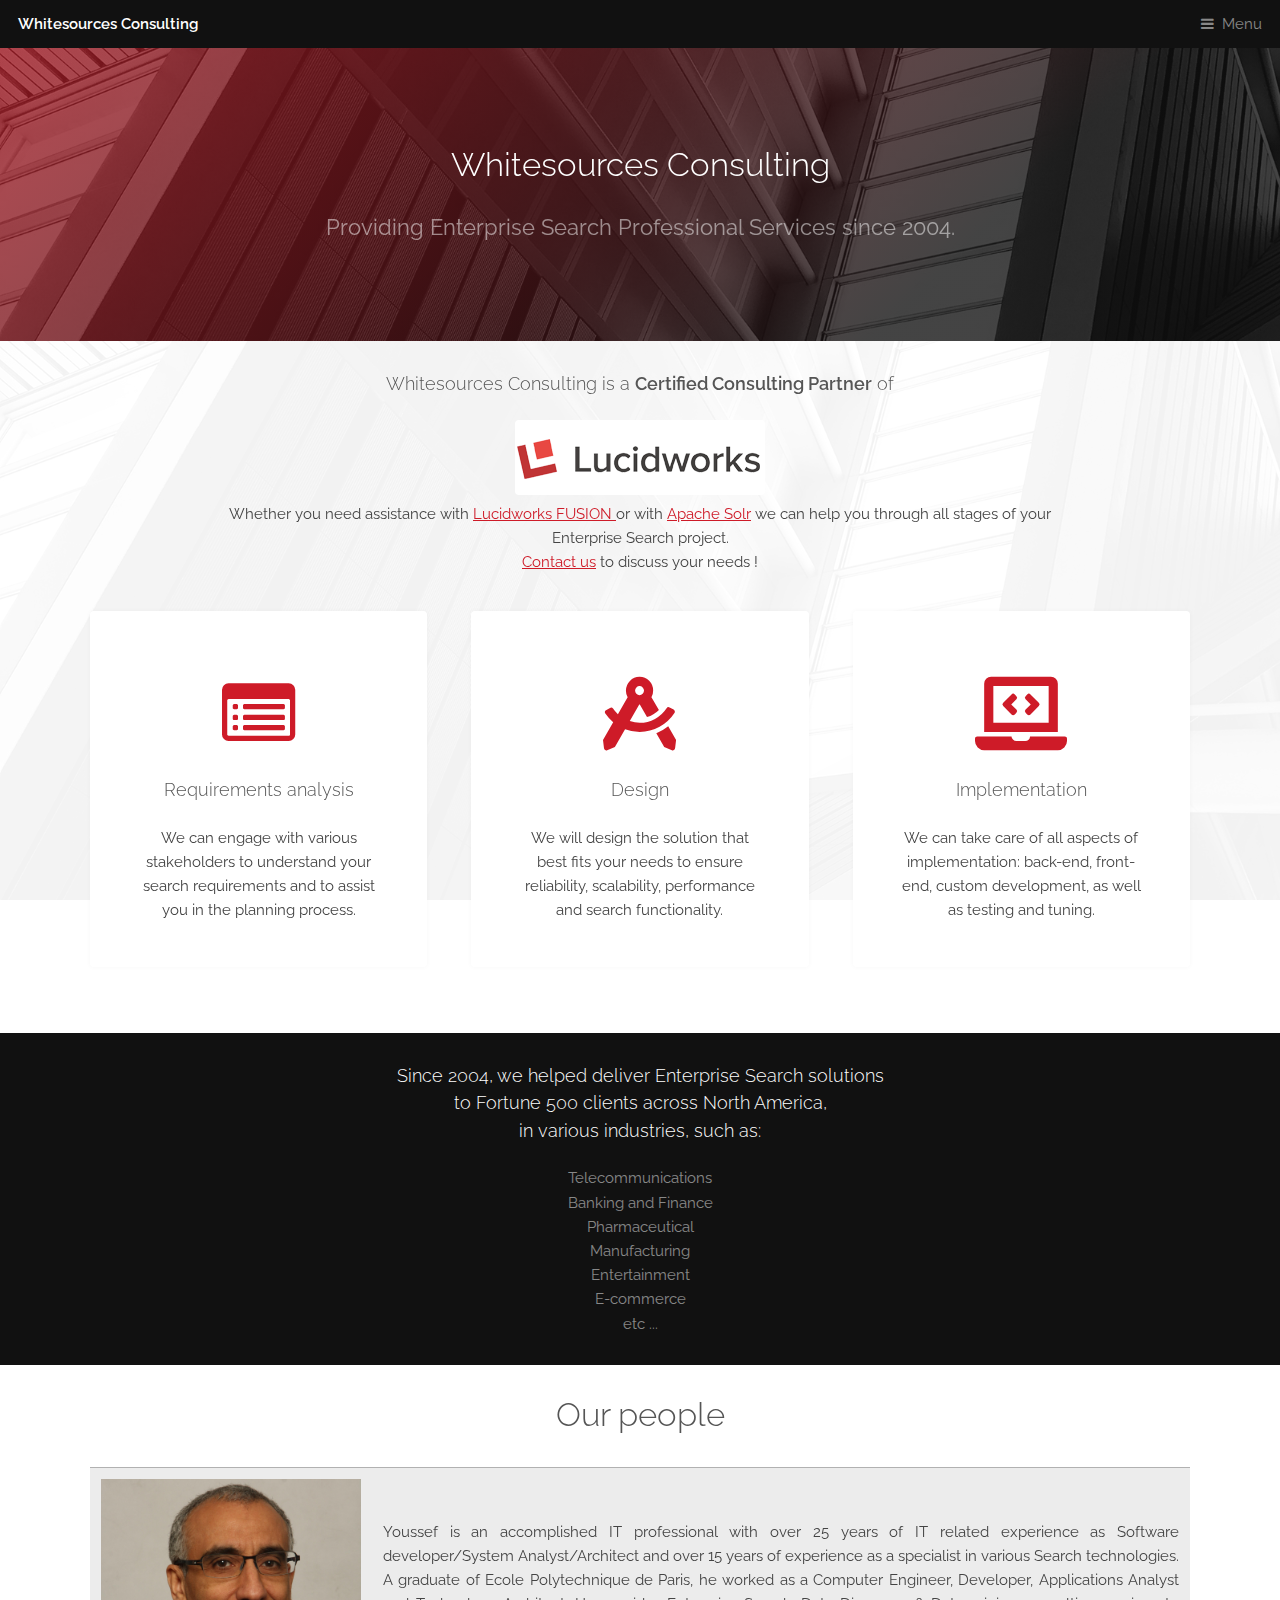
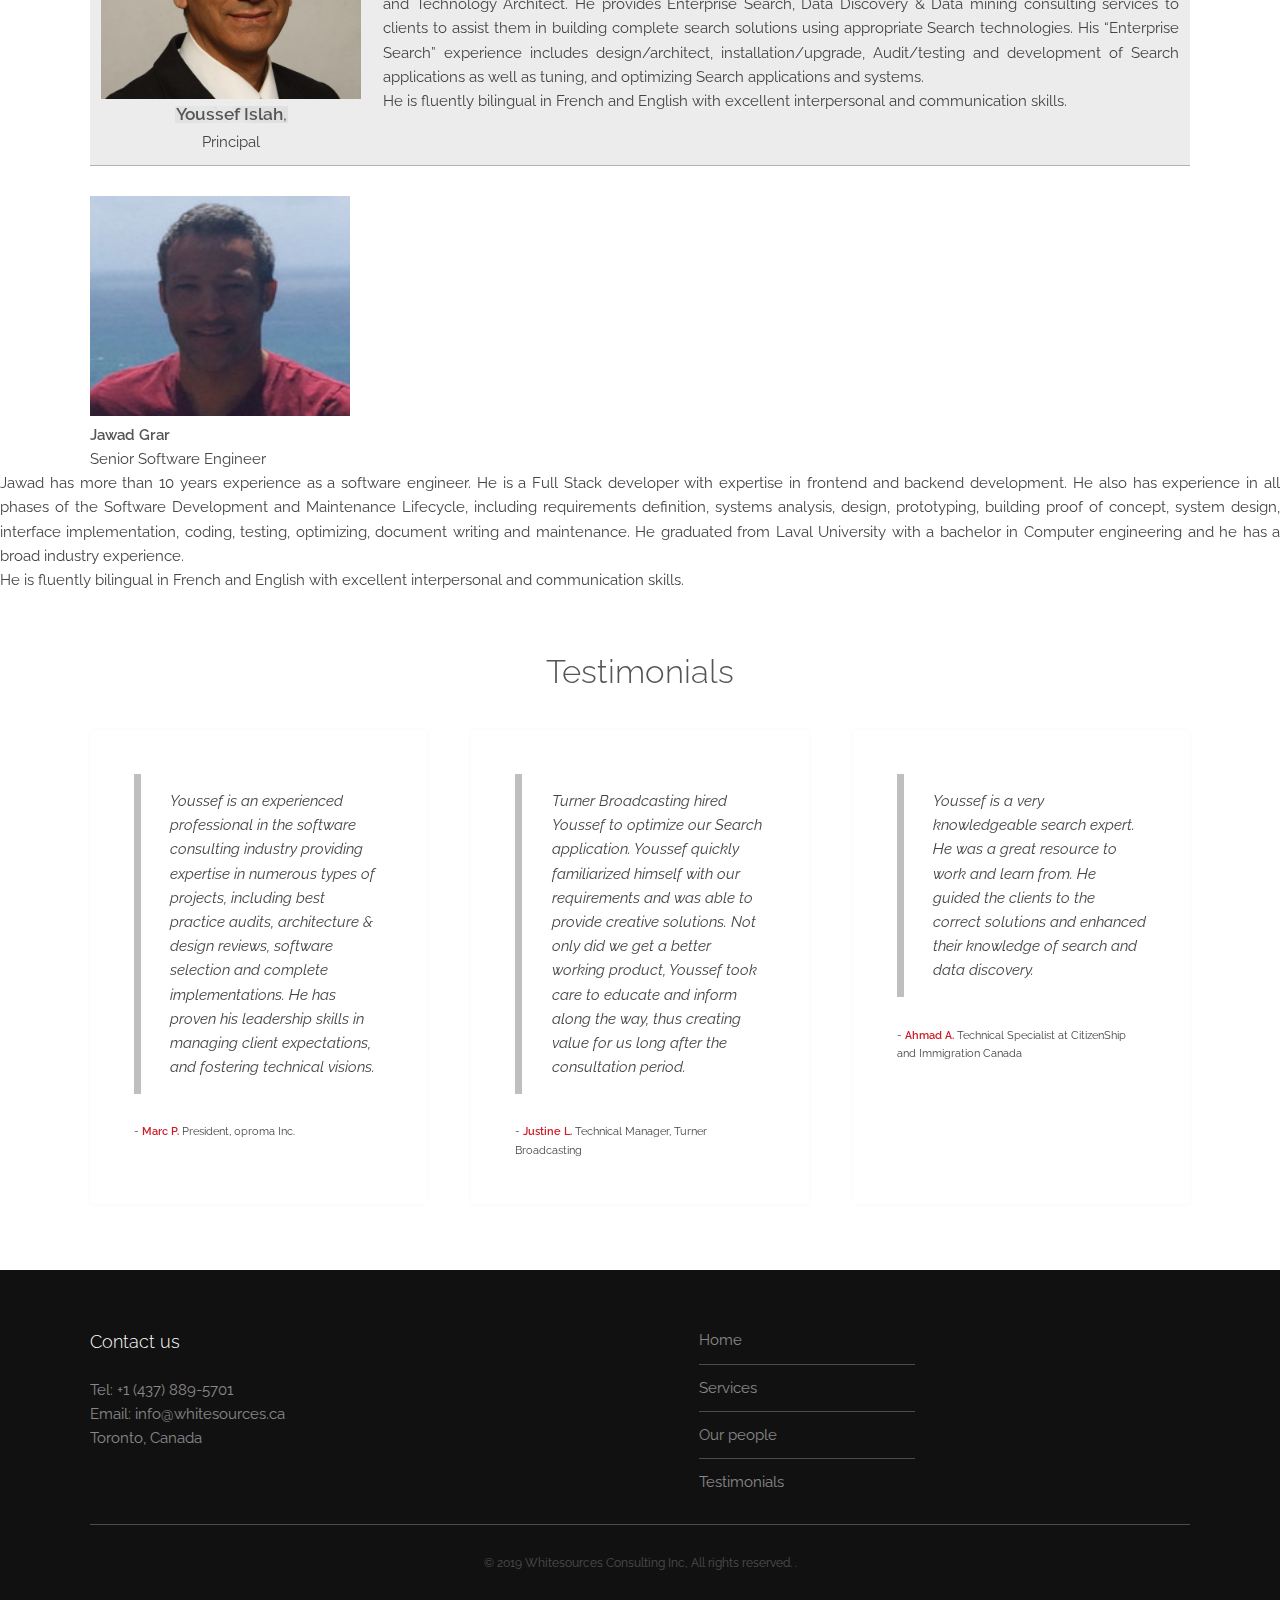
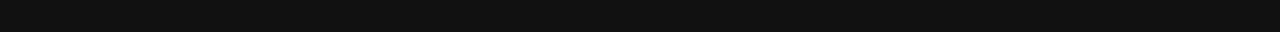
==== index.html @ 609fef21 "Update index.html" ====
<!DOCTYPE HTML>

<html>
	<head>
		<title>Whitesources Consulting</title>
		<meta charset="utf-8" />
		<meta name="viewport" content="width=device-width, initial-scale=1, user-scalable=no" />
		<meta name="description" content="Providing Enterprise Search Professional Services, Lucidworks Fusion consulting, Apache Solr" />
		<meta name="keywords" content=" Enterprise Search, Lucidworks Fusion, Fusion server, Fusion AI, Fusion Studio, Data ingestion, Machine learning, Entity extractions, Data discovery, Information retrieval, Content indexing, Content Classification" />
		<link rel="stylesheet" href="assets/css/main.css" />
		<link rel="stylesheet" href="https://cdnjs.cloudflare.com/ajax/libs/font-awesome/5.8.2/css/all.css">
	</head>
	<body class="is-preload">

		<!-- Header -->
			<header id="header">
				<a class="logo" href="index.html">Whitesources Consulting</a>
				
				<nav>
					<a href="#menu">Menu</a>
				</nav>
			</header>

		<!-- Nav -->
			<nav id="menu">
				<ul class="links">
					<li><a href="index.html">Home</a></li>
					<li><a href="#services">Services</a></li>
					<li><a href="#people">Our people</a></li>
					<li><a href="#testimonials">Testimonials</a></li>
					<li><a href="#contactus">Contact us</a></li>
				</ul>
			</nav>

		<!-- Banner -->
			<section id="banner">
				<div class="inner">
					<h2>Whitesources Consulting</h2>
					<p>Providing Enterprise Search Professional Services since 2004.</p>
				</div>
			</section>

		<!-- Highlights --><a id="services"></a>
			<section class="wrapper">
				<div class="inner">
					<header class="special">
						
						<h3>Whitesources Consulting is a <b>Certified Consulting Partner</b> of</h3>
						<div class="image">
							<a href="https://lucidworks.com"><img src="images/lucidworks-partners.png" alt="Lucidworks" /></a>
						</div>
					
						<p>Whether you need assistance with <a href="https://lucidworks.com/products/">Lucidworks FUSION </a> or with <a href="https://lucene.apache.org/solr/">Apache Solr</a> we can help you through all stages of your Enterprise Search project.</p>
						<p> <a href="#contactus">Contact us</a> to discuss your needs !</p>
					</header>
					<div class="highlights">
						<section>
							<div class="content">
								<header>
									<a href="#" class="icon fa-list-alt"><span class="label">Icon</span></a>
									<h3>Requirements analysis</h3>
								</header>
								<p>We can engage with various stakeholders to understand your search requirements and to assist you in the planning process.</p>
							</div>
						</section>
						<section>
							<div class="content">
								<header>
									<a href="#"  class="icon"><i class="fas fa-drafting-compass"></i><span class="label"></span></a>
									<h3>Design</h3>
								</header>
								<p>We will design the solution that best fits your needs to ensure reliability, scalability, performance and search functionality. </p>
							</div>
						</section>
						<section>
							<div class="content">
								<header>
									<a href="#" class="icon"><i class="fas fa-laptop-code"></i><span class="label"></span></a>
									<h3>Implementation</h3>
								</header>
								<p>We can take care of all aspects of implementation: back-end, front-end, custom development, as well as testing and tuning.</p>
							</div>
						</section>
						
					</div>
				</div>
			</section>

		<!-- CTA -->
			<section id="cta" class="wrapper">
				<div class="inner">
					<h3>Since 2004, we helped deliver Enterprise Search solutions <br>to Fortune 500 clients across North America, <br> in various industries, such as:</h3>
					<p>Telecommunications<br> Banking and Finance <br> Pharmaceutical<br>Manufacturing<br> Entertainment<br> E-commerce <br> etc ...</p>
					
				</div>
			</section>

		<!-- Testimonials --><a id="people"></a>
			<section class="wrapper">

					<div class="inner">
							
							<header class="special">						
								<h2>Our people</h2>
							</header>

						<section>
							<table><row><td>

							<div class="content" style="text-align:center;">
									<!--div class="image"-->
									<img src="images/people.png" width="260" height="220" alt="" />
									<!--/div-->
									<br><img src="images/last.png"/> <br>Principal
							</div></td><td>

						
							<div class="content" style="text-align:justify;">						
									Youssef is an accomplished IT professional with over 25 years of IT related experience as Software developer/System Analyst/Architect and over 15 years of experience as a specialist in various Search technologies.
A graduate of Ecole Polytechnique de Paris, he worked as a Computer Engineer, Developer, Applications Analyst and Technology Architect. He provides Enterprise Search, Data Discovery & Data mining consulting services to clients to assist them in building complete search solutions using appropriate Search technologies. His “Enterprise Search” experience includes design/architect, installation/upgrade, Audit/testing and development of Search applications as well as tuning, and optimizing Search applications and systems.<br>
He is fluently bilingual in French and English with excellent interpersonal and communication skills.</p>
							</div></td></row></table>
						</section>

						<!--section>
							<table><row><td >
							<div class="content" style="text-align:center;">
									<!--div class="image"-->
									<img src="images/jawad.jpeg" width="260" height="220" alt="" />
									<!--/div-->
									<br><b>Jawad Grar</b> <br>Senior Software Engineer
							</div></td><td >

							<div class="content" style="text-align:justify;">Jawad has more than 10 years experience as a software engineer. He is a Full Stack developer with expertise in frontend and backend development. He also has experience in  all phases of the Software Development and Maintenance Lifecycle, including requirements definition, systems analysis, design, prototyping, building proof of concept, system design, interface implementation, coding, testing, optimizing, document writing and maintenance. He graduated from Laval University with a bachelor in Computer engineering and he has a broad industry experience.<br>
He is fluently bilingual in French and English with excellent interpersonal and communication skills.
							</div></td></row></table>
						</section-->

					</div>
				</div>
			</section>

		<!-- Testimonials --><a id="testimonials"></a>
			<section  class="wrapper">
				<div class="inner">
					<header class="special">
						<h2>Testimonials</h2>
					</header>
					<div class="testimonials">

						<section>
							<div class="content">
								<blockquote>
									<p>Youssef is an experienced professional in the software consulting industry providing expertise in numerous types of projects, including best practice audits, architecture & design reviews, software selection and complete implementations. He has proven his leadership skills in managing client expectations, and fostering technical visions.</p>
								</blockquote>
								<div class="author">
								
									<p class="credit">- <strong>Marc P.</strong> <span>President, 0proma Inc.</span></p>
								</div>
							</div>
						</section>

						<section>
							<div class="content">
								<blockquote>
									<p>Turner Broadcasting hired Youssef to optimize our Search application. Youssef quickly familiarized himself with our requirements and was able to provide creative solutions. Not only did we get a better working product, Youssef took care to educate and inform along the way, thus creating value for us long after the consultation period.</p>
								</blockquote>
								<div class="author">

									<p class="credit">- <strong>Justine L.</strong> <span>Technical Manager, Turner Broadcasting</span></p>
								</div>
							</div>
						</section>

						<section>
							<div class="content">
								<blockquote>
									<p>Youssef is a very knowledgeable search expert. He was a great resource to work and learn from. He guided the clients to the correct solutions and enhanced their knowledge of search and data discovery.</p>
								</blockquote>
								<div class="author">
				
									<p class="credit">- <strong>Ahmad A.</strong> <span>Technical Specialist at CitizenShip and Immigration Canada</span></p>
								</div>
							</div>
						</section>
					</div>
				</div>
			</section>

		<!-- Footer --><a id="contactus"></a>
			<footer id="footer">
				<div class="inner">
					<div class="content">
						<section>
							<h3>Contact us</h3>
							<p>Tel: +1 (437) 889-5701</p>
							<p>Email: info@whitesources.ca</p>
							<p> Toronto, Canada </p>
						</section>
						<section>
							<ul class="alt">
								<li><a href="index.html">Home</a></li>
								<li><a href="#services">Services</a></li>
								<li><a href="#people">Our people</a></li>
								<li><a href="#testimonials">Testimonials</a></li>
							</ul>
						</section>

					</div>
					<div class="copyright">
						&copy; 2019 Whitesources Consulting Inc, All rights reserved.  </a>.
					</div>
				</div>
			</footer>

		<!-- Scripts -->
			<script src="assets/js/jquery.min.js"></script>
			<script src="assets/js/browser.min.js"></script>
			<script src="assets/js/breakpoints.min.js"></script>
			<script src="assets/js/util.js"></script>
			<script src="assets/js/main.js"></script>

	</body>
</html>
---- assets/css/main.css ----
@import url(font-awesome.min.css);
@import url("https://fonts.googleapis.com/css?family=Raleway:200,300,400,500,600");
/*
	Industrious by TEMPLATED
	templated.co @templatedco
	Released for free under the Creative Commons Attribution 3.0 license (templated.co/license)
*/
/* Basic */
@-ms-viewport {
  width: device-width; }
body {
  -ms-overflow-style: scrollbar; }

@media screen and (max-width: 480px) {
  html, body {
    min-width: 320px; } }
html {
  box-sizing: border-box; }

*, *:before, *:after {
  box-sizing: inherit; }

body {
  background: #ffffff; }
  body.is-preload *, body.is-preload *:before, body.is-preload *:after {
    -moz-animation: none !important;
    -webkit-animation: none !important;
    -ms-animation: none !important;
    animation: none !important;
    -moz-transition: none !important;
    -webkit-transition: none !important;
    -ms-transition: none !important;
    transition: none !important; }

html, body, div, span, applet, object,
iframe, h1, h2, h3, h4, h5, h6, p, blockquote,
pre, a, abbr, acronym, address, big, cite,
code, del, dfn, em, img, ins, kbd, q, s, samp,
small, strike, strong, sub, sup, tt, var, b,
u, i, center, dl, dt, dd, ol, ul, li, fieldset,
form, label, legend, table, caption, tbody,
tfoot, thead, tr, th, article, aside,
canvas, details, embed, figure, figcaption,
footer, header, hgroup, menu, nav, output, ruby,
section, summary, time, mark, audio, video {
  margin: 0;
  padding: 0;
  border: 0;
  font-size: 100%;
  font: inherit; }

article, aside, details, figcaption, figure,
footer, header, hgroup, menu, nav, section {
  display: block; }

body {
  line-height: 1; }

ol, ul {
  list-style: none; }

blockquote, q {
  quotes: none; }
  blockquote:before, blockquote:after, q:before, q:after {
    content: '';
    content: none; }

table {
  border-collapse: collapse;
  border-spacing: 0; }

body {
  -webkit-text-size-adjust: none; }

mark {
  background-color: transparent;
  color: inherit; }

input::-moz-focus-inner {
  border: 0;
  padding: 0; }

input, select, textarea {
  -moz-appearance: none;
  -webkit-appearance: none;
  -ms-appearance: none;
  appearance: none; }

/* Typography */
html {
  font-size: 13pt; }
  @media screen and (max-width: 1680px) {
    html {
      font-size: 11pt; } }
  @media screen and (max-width: 980px) {
    html {
      font-size: 12pt; } }
  @media screen and (max-width: 480px) {
    html {
      font-size: 11pt; } }

body {
  background-color: #ffffff;
  color: #444444; }

body, input, select, textarea {
  font-family: "Raleway", Arial, Helvetica, sans-serif;
  font-weight: 400;
  font-size: 1rem;
  line-height: 1.65; }

a {
  -moz-transition: color 0.2s ease-in-out;
  -webkit-transition: color 0.2s ease-in-out;
  -ms-transition: color 0.2s ease-in-out;
  transition: color 0.2s ease-in-out;
  text-decoration: underline; }
  a:hover {
    text-decoration: none; }

strong, b {
  font-weight: 600; }

em, i {
  font-style: italic; }

p {
  margin: 0 0 0 0; }

header.special {
  text-align: center;
  margin-bottom: 2rem; }
  header.special p {
    max-width: 75%;
    margin-left: auto;
    margin-right: auto; }

h1, h2, h3, h4, h5, h6 {
  font-weight: 300;
  line-height: 1.5;
  /* text-transform: uppercase;*/
  margin: 0 0 1.5rem 0; }
  h1 a, h2 a, h3 a, h4 a, h5 a, h6 a {
    color: inherit;
    text-decoration: none; }

h1 {
  font-size: 3rem;
  line-height: 1.2; }

h2 {
  font-size: 2.25rem;
  line-height: 1.3; }

h3 {
  font-size: 1.25rem; }

h4 {
  font-size: 1rem; }

h5 {
  font-size: 0.9rem; }

h6 {
  font-size: 0.7rem; }

@media screen and (max-width: 736px) {
  h1 {
    font-size: 2.75rem;
    line-height: 1.3; }

  h2 {
    font-size: 1.75rem;
    line-height: 1.5; }

  h3 {
    font-size: 1.25rem; } }
sub {
  font-size: 0.8rem;
  position: relative;
  top: 0.5rem; }

sup {
  font-size: 0.8rem;
  position: relative;
  top: -0.5rem; }

blockquote {
  border-left: solid 0.5rem;
  font-style: italic;
  margin: 0 0 2rem 0;
  padding: 1rem 0 1rem 2rem; }

code {
  border-radius: 4px;
  border: solid 1px;
  font-family: "Courier New", monospace;
  font-size: 0.9rem;
  margin: 0 0.25rem;
  padding: 0.25rem 0.65rem; }

pre {
  -webkit-overflow-scrolling: touch;
  font-family: "Courier New", monospace;
  font-size: 0.9rem;
  margin: 0 0 2rem 0; }
  pre code {
    display: block;
    line-height: 1.75;
    padding: 1rem 1.5rem;
    overflow-x: auto; }

hr {
  border: 0;
  border-bottom: solid 1px;
  margin: 2rem 0; }
  hr.major {
    margin: 4rem 0; }

input, select, textarea {
  color: #555555; }

a {
  color: #ce1b28; }

strong, b {
  color: #555555; }

h1, h2, h3, h4, h5, h6 {
  color: #555555; }

blockquote {
  border-left-color: rgba(0, 0, 0, 0.25); }

code {
  background: rgba(0, 0, 0, 0.075);
  border-color: rgba(0, 0, 0, 0.25); }

hr {
  border-bottom-color: rgba(0, 0, 0, 0.25); }

/* Inner */
.inner {
  margin: 0 auto;
  width: 75rem;
  max-width: calc(100% - 6rem); }
  @media screen and (max-width: 480px) {
    .inner {
      max-width: calc(100% - 3rem); } }

/* Button */
input[type="submit"],
input[type="reset"],
input[type="button"],
button,
.button {
  -moz-appearance: none;
  -webkit-appearance: none;
  -ms-appearance: none;
  appearance: none;
  -moz-transition: background-color 0.2s ease-in-out, box-shadow 0.2s ease-in-out, color 0.2s ease-in-out;
  -webkit-transition: background-color 0.2s ease-in-out, box-shadow 0.2s ease-in-out, color 0.2s ease-in-out;
  -ms-transition: background-color 0.2s ease-in-out, box-shadow 0.2s ease-in-out, color 0.2s ease-in-out;
  transition: background-color 0.2s ease-in-out, box-shadow 0.2s ease-in-out, color 0.2s ease-in-out;
  border: 0;
  border-radius: 4px;
  cursor: pointer;
  display: inline-block;
  font-weight: 600;
  height: 3.25rem;
  line-height: 3.25rem;
  padding: 0 1.75rem;
  text-align: center;
  text-decoration: none;
  white-space: nowrap; }
  input[type="submit"].small,
  input[type="reset"].small,
  input[type="button"].small,
  button.small,
  .button.small {
    font-size: 0.8rem;
    height: 2.4375rem;
    line-height: 2.4375rem;
    padding: 0 1.25rem; }
  input[type="submit"].large,
  input[type="reset"].large,
  input[type="button"].large,
  button.large,
  .button.large {
    font-size: 1.35rem;
    height: 4.0625rem;
    line-height: 4.0625rem;
    padding: 0 2rem; }
  input[type="submit"].wide,
  input[type="reset"].wide,
  input[type="button"].wide,
  button.wide,
  .button.wide {
    min-width: 13rem; }
  input[type="submit"].icon:before,
  input[type="reset"].icon:before,
  input[type="button"].icon:before,
  button.icon:before,
  .button.icon:before {
    margin-right: 0.5rem; }
  input[type="submit"].fit,
  input[type="reset"].fit,
  input[type="button"].fit,
  button.fit,
  .button.fit {
    width: 100%; }
  input[type="submit"].disabled, input[type="submit"]:disabled,
  input[type="reset"].disabled,
  input[type="reset"]:disabled,
  input[type="button"].disabled,
  input[type="button"]:disabled,
  button.disabled,
  button:disabled,
  .button.disabled,
  .button:disabled {
    pointer-events: none;
    opacity: 0.25; }

input[type="submit"],
input[type="reset"],
input[type="button"],
button,
.button {
  background-color: transparent;
  box-shadow: inset 0 0 0 1px #555555;
  color: #555555 !important; }
  input[type="submit"]:hover,
  input[type="reset"]:hover,
  input[type="button"]:hover,
  button:hover,
  .button:hover {
    box-shadow: inset 0 0 0 1px #ce1b28;
    color: #ce1b28 !important; }
    input[type="submit"]:hover:active,
    input[type="reset"]:hover:active,
    input[type="button"]:hover:active,
    button:hover:active,
    .button:hover:active {
      background-color: rgba(206, 27, 40, 0.25); }
  input[type="submit"].primary,
  input[type="reset"].primary,
  input[type="button"].primary,
  button.primary,
  .button.primary {
    box-shadow: none;
    background-color: #ce1b28;
    color: #ffffff !important; }
    input[type="submit"].primary:hover,
    input[type="reset"].primary:hover,
    input[type="button"].primary:hover,
    button.primary:hover,
    .button.primary:hover {
      background-color: #e2212f;
      box-shadow: none; }
      input[type="submit"].primary:hover:active,
      input[type="reset"].primary:hover:active,
      input[type="button"].primary:hover:active,
      button.primary:hover:active,
      .button.primary:hover:active {
        background-color: #b71824; }

/* Form */
form {
  margin: 0 0 2rem 0; }

input[type="text"],
input[type="password"],
input[type="email"],
input[type="tel"],
input[type="search"],
input[type="url"],
select,
textarea {
  -moz-appearance: none;
  -webkit-appearance: none;
  -ms-appearance: none;
  appearance: none;
  border-radius: 4px;
  border: none;
  border: solid 1px;
  color: inherit;
  display: block;
  outline: 0;
  padding: 0 1rem;
  text-decoration: none;
  width: 100%; }
  input[type="text"]:invalid,
  input[type="password"]:invalid,
  input[type="email"]:invalid,
  input[type="tel"]:invalid,
  input[type="search"]:invalid,
  input[type="url"]:invalid,
  select:invalid,
  textarea:invalid {
    box-shadow: none; }

label {
  display: block;
  font-size: 1rem;
  font-weight: 600;
  margin: 0 0 1rem 0; }

input[type="text"],
input[type="password"],
input[type="email"],
input[type="tel"],
input[type="search"],
input[type="url"] {
  height: 3.25rem; }

select {
  background-size: 1.25rem;
  background-repeat: no-repeat;
  background-position: calc(100% - 1rem) center;
  height: 3.25rem;
  padding-right: 3.25rem;
  text-overflow: ellipsis; }
  select:focus::-ms-value {
    background-color: transparent; }
  select::-ms-expand {
    display: none; }

textarea {
  padding: 0.75rem 1rem; }

input[type="checkbox"],
input[type="radio"] {
  -moz-appearance: none;
  -webkit-appearance: none;
  -ms-appearance: none;
  appearance: none;
  display: block;
  float: left;
  margin-right: -2rem;
  opacity: 0;
  width: 1rem;
  z-index: -1; }
  input[type="checkbox"] + label,
  input[type="radio"] + label {
    text-decoration: none;
    cursor: pointer;
    display: inline-block;
    font-size: 1rem;
    font-weight: 400;
    padding-left: 2.825rem;
    padding-right: 0.875rem;
    position: relative; }
    input[type="checkbox"] + label:before,
    input[type="radio"] + label:before {
      -moz-osx-font-smoothing: grayscale;
      -webkit-font-smoothing: antialiased;
      font-family: FontAwesome;
      font-style: normal;
      font-weight: normal;
      text-transform: none !important; }
    input[type="checkbox"] + label:before,
    input[type="radio"] + label:before {
      border-radius: 4px;
      border: solid 1px;
      content: '';
      display: inline-block;
      height: 1.95rem;
      left: 0;
      line-height: 1.86875rem;
      position: absolute;
      text-align: center;
      top: -0.1625rem;
      width: 1.95rem; }
  input[type="checkbox"]:checked + label:before,
  input[type="radio"]:checked + label:before {
    content: '\f00c'; }

input[type="checkbox"] + label:before {
  border-radius: 4px; }

input[type="radio"] + label:before {
  border-radius: 100%; }

::-webkit-input-placeholder {
  opacity: 1.0; }

:-moz-placeholder {
  opacity: 1.0; }

::-moz-placeholder {
  opacity: 1.0; }

:-ms-input-placeholder {
  opacity: 1.0; }

label {
  color: #555555; }

input[type="text"],
input[type="password"],
input[type="email"],
input[type="tel"],
input[type="search"],
input[type="url"],
select,
textarea {
  background-color: rgba(0, 0, 0, 0.075);
  border-color: rgba(0, 0, 0, 0.25); }
  input[type="text"]:focus,
  input[type="password"]:focus,
  input[type="email"]:focus,
  input[type="tel"]:focus,
  input[type="search"]:focus,
  input[type="url"]:focus,
  select:focus,
  textarea:focus {
    border-color: #ce1b28;
    box-shadow: 0 0 0 1px #ce1b28; }

select {
  background-image: url("data:image/svg+xml;charset=utf8,%3Csvg xmlns='http://www.w3.org/2000/svg' width='40' height='40' preserveAspectRatio='none' viewBox='0 0 40 40'%3E%3Cpath d='M9.4,12.3l10.4,10.4l10.4-10.4c0.2-0.2,0.5-0.4,0.9-0.4c0.3,0,0.6,0.1,0.9,0.4l3.3,3.3c0.2,0.2,0.4,0.5,0.4,0.9 c0,0.4-0.1,0.6-0.4,0.9L20.7,31.9c-0.2,0.2-0.5,0.4-0.9,0.4c-0.3,0-0.6-0.1-0.9-0.4L4.3,17.3c-0.2-0.2-0.4-0.5-0.4-0.9 c0-0.4,0.1-0.6,0.4-0.9l3.3-3.3c0.2-0.2,0.5-0.4,0.9-0.4S9.1,12.1,9.4,12.3z' fill='rgba(0, 0, 0, 0.25)' /%3E%3C/svg%3E"); }
  select option {
    color: #444444;
    background-color: #ffffff; }

input[type="checkbox"] + label,
input[type="radio"] + label {
  color: #444444; }
  input[type="checkbox"] + label:before,
  input[type="radio"] + label:before {
    background: rgba(0, 0, 0, 0.075);
    border-color: rgba(0, 0, 0, 0.25); }
input[type="checkbox"]:checked + label:before,
input[type="radio"]:checked + label:before {
  background-color: #ce1b28;
  border-color: #ce1b28;
  color: #ffffff; }
input[type="checkbox"]:focus + label:before,
input[type="radio"]:focus + label:before {
  border-color: #ce1b28;
  box-shadow: 0 0 0 1px #ce1b28; }

::-webkit-input-placeholder {
  color: #bbbbbb !important; }

:-moz-placeholder {
  color: #bbbbbb !important; }

::-moz-placeholder {
  color: #bbbbbb !important; }

:-ms-input-placeholder {
  color: #bbbbbb !important; }

/* List */
ol {
  list-style: decimal;
  margin: 0 0 2rem 0;
  padding-left: 1.25rem; }
  ol li {
    padding-left: 0.25rem; }

ul {
  list-style: disc;
  margin: 0 0 2rem 0;
  padding-left: 1rem; }
  ul li {
    padding-left: 0.325rem; }
  ul.plain {
    list-style: none;
    padding-left: 0; }
    ul.plain li {
      margin-bottom: 1rem; }
      ul.plain li .icon {
        border-radius: 4px;
        color: #ffffff;
        display: inline-block;
        margin-right: 1rem;
        text-align: center;
        width: 2rem;
        height: 2rem;
        line-height: 2rem;
        background: rgba(0, 0, 0, 0.5); }
  ul.alt {
    list-style: none;
    padding-left: 0; }
    ul.alt li {
      border-top: solid 1px;
      padding: 0.75rem 0; }
      ul.alt li:first-child {
        border-top: 0;
        padding-top: 0; }
      ul.alt li:last-child {
        padding-bottom: 0; }

dl {
  margin: 0 0 2rem 0; }
  dl dt {
    display: block;
    font-weight: 600;
    margin: 0 0 1rem 0; }
  dl dd {
    margin-left: 1.5rem; }

ul.alt li {
  border-top-color: rgba(0, 0, 0, 0.25); }

/* Table */
.table-wrapper {
  -webkit-overflow-scrolling: touch;
  overflow-x: auto; }

table {
  margin: 0 0 2rem 0;
  width: 100%; }
  table tbody tr {
    border: solid 1px;
    border-left: 0;
    border-right: 0; }
  table td {
    padding: 0.75rem 0.75rem; }
  table th {
    font-size: 0.9rem;
    font-weight: 600;
    padding: 0 0.75rem 0.75rem 0.75rem;
    text-align: left; }
  table thead {
    border-bottom: solid 2px; }
  table tfoot {
    border-top: solid 2px; }
  table.alt {
    border-collapse: separate; }
    table.alt tbody tr td {
      border: solid 1px;
      border-left-width: 0;
      border-top-width: 0; }
      table.alt tbody tr td:first-child {
        border-left-width: 1px; }
    table.alt tbody tr:first-child td {
      border-top-width: 1px; }
    table.alt thead {
      border-bottom: 0; }
    table.alt tfoot {
      border-top: 0; }

table tbody tr {
  border-color: rgba(0, 0, 0, 0.25); }
  table tbody tr:nth-child(2n + 1) {
    background-color: rgba(0, 0, 0, 0.075); }
table th {
  color: #555555; }
table thead {
  border-bottom-color: rgba(0, 0, 0, 0.25); }
table tfoot {
  border-top-color: rgba(0, 0, 0, 0.25); }
table.alt tbody tr td {
  border-color: rgba(0, 0, 0, 0.25); }

/* Highlights */
.highlights {
  width: 100%;
  margin: 2.5rem 0;
  display: -moz-flex;
  display: -webkit-flex;
  display: -ms-flex;
  display: flex;
  -moz-flex-wrap: wrap;
  -webkit-flex-wrap: wrap;
  -ms-flex-wrap: wrap;
  flex-wrap: wrap;
  -moz-align-items: -moz-stretch;
  -webkit-align-items: -webkit-stretch;
  -ms-align-items: -ms-stretch;
  align-items: stretch; }
  .highlights > * {
    -moz-flex-shrink: 1;
    -webkit-flex-shrink: 1;
    -ms-flex-shrink: 1;
    flex-shrink: 1;
    -moz-flex-grow: 0;
    -webkit-flex-grow: 0;
    -ms-flex-grow: 0;
    flex-grow: 0; }
  .highlights > * {
    width: 33.3333333333%; }
  .highlights > * {
    padding: 1.5rem;
    width: calc(33.3333333333% + 1rem); }
  .highlights > :nth-child(-n + 3) {
    padding-top: 0; }
  .highlights > :nth-last-child(-n + 3) {
    padding-bottom: 0; }
  .highlights > :nth-child(3n + 1) {
    padding-left: 0; }
  .highlights > :nth-child(3n) {
    padding-right: 0; }
  .highlights > :nth-child(3n + 1),
  .highlights > :nth-child(3n) {
    width: calc(33.3333333333% + -0.5rem); }
  .highlights .content {
    border-radius: 4px;
    height: 100%;
    padding: 3rem;
    text-align: center; }
    .highlights .content .icon {
      font-size: 5rem; }
  .highlights > div > :last-child {
    margin-bottom: 0; }
  @media screen and (max-width: 980px) {
    .highlights > * {
      width: 50%; }
    .highlights > * {
      padding: 1rem;
      width: calc(33.3333333333% + 0.6666666667rem); }
    .highlights > :nth-child(-n + 3) {
      padding-top: 1rem; }
    .highlights > :nth-last-child(-n + 3) {
      padding-bottom: 1rem; }
    .highlights > :nth-child(3n + 1) {
      padding-left: 1rem; }
    .highlights > :nth-child(3n) {
      padding-right: 1rem; }
    .highlights > :nth-child(3n + 1),
    .highlights > :nth-child(3n) {
      padding: 1rem;
      width: calc(50% + 1rem); }
    .highlights > * {
      padding: 1rem;
      width: calc(50% + 1rem); }
    .highlights > :nth-child(-n + 2) {
      padding-top: 0; }
    .highlights > :nth-last-child(-n + 2) {
      padding-bottom: 0; }
    .highlights > :nth-child(2n + 1) {
      padding-left: 0; }
    .highlights > :nth-child(2n) {
      padding-right: 0; }
    .highlights > :nth-child(2n + 1),
    .highlights > :nth-child(2n) {
      width: calc(50% + 0rem); }
    .highlights .content {
      padding: 2rem; } }
  @media screen and (max-width: 736px) {
    .highlights > * {
      width: 100%; }
    .highlights > * {
      padding: 1rem;
      width: calc(33.3333333333% + 0.6666666667rem); }
    .highlights > :nth-child(-n + 3) {
      padding-top: 1rem; }
    .highlights > :nth-last-child(-n + 3) {
      padding-bottom: 1rem; }
    .highlights > :nth-child(3n + 1) {
      padding-left: 1rem; }
    .highlights > :nth-child(3n) {
      padding-right: 1rem; }
    .highlights > :nth-child(3n + 1),
    .highlights > :nth-child(3n) {
      padding: 1rem;
      width: calc(100% + 2rem); }
    .highlights > * {
      padding: 1rem;
      width: calc(50% + 1rem); }
    .highlights > :nth-child(-n + 2) {
      padding-top: 1rem; }
    .highlights > :nth-last-child(-n + 2) {
      padding-bottom: 1rem; }
    .highlights > :nth-child(2n + 1) {
      padding-left: 1rem; }
    .highlights > :nth-child(2n) {
      padding-right: 1rem; }
    .highlights > :nth-child(2n + 1),
    .highlights > :nth-child(2n) {
      padding: 1rem;
      width: calc(100% + 2rem); }
    .highlights > * {
      padding: 1rem;
      width: calc(100% + 2rem); }
    .highlights > :nth-child(-n + 1) {
      padding-top: 0; }
    .highlights > :nth-last-child(-n + 1) {
      padding-bottom: 0; }
    .highlights > :nth-child(1n + 1) {
      padding-left: 0; }
    .highlights > :nth-child(1n) {
      padding-right: 0; }
    .highlights > :nth-child(1n + 1),
    .highlights > :nth-child(1n) {
      width: calc(100% + 1rem); } }

.highlights .content {
  background: #ffffff;
  box-shadow: 0px 0px 4px 1px rgba(0, 0, 0, 0.025); }

/* Testimonials */
.testimonials {
  margin: 2.5rem 0;
  width: 100%;
  display: -moz-flex;
  display: -webkit-flex;
  display: -ms-flex;
  display: flex;
  -moz-flex-wrap: wrap;
  -webkit-flex-wrap: wrap;
  -ms-flex-wrap: wrap;
  flex-wrap: wrap;
  -moz-align-items: -moz-stretch;
  -webkit-align-items: -webkit-stretch;
  -ms-align-items: -ms-stretch;
  align-items: stretch; }
  .testimonials > * {
    -moz-flex-shrink: 1;
    -webkit-flex-shrink: 1;
    -ms-flex-shrink: 1;
    flex-shrink: 1;
    -moz-flex-grow: 0;
    -webkit-flex-grow: 0;
    -ms-flex-grow: 0;
    flex-grow: 0; }
  .testimonials > * {
    width: 33.3333333333%; }
  .testimonials > * {
    padding: 1.5rem;
    width: calc(33.3333333333% + 1rem); }
  .testimonials > :nth-child(-n + 3) {
    padding-top: 0; }
  .testimonials > :nth-last-child(-n + 3) {
    padding-bottom: 0; }
  .testimonials > :nth-child(3n + 1) {
    padding-left: 0; }
  .testimonials > :nth-child(3n) {
    padding-right: 0; }
  .testimonials > :nth-child(3n + 1),
  .testimonials > :nth-child(3n) {
    width: calc(33.3333333333% + -0.5rem); }
  .testimonials .content {
    border-radius: 4px;
    height: 100%;
    padding: 3rem; }
    .testimonials .content .author {
      display: -moz-flex;
      display: -webkit-flex;
      display: -ms-flex;
      display: flex;
      -moz-align-items: center;
      -webkit-align-items: center;
      -ms-align-items: center;
      align-items: center; }
      .testimonials .content .author blockquote {
        margin: 0; }
      .testimonials .content .author .image {
        margin-right: 2rem;
        width: 20%; }
        .testimonials .content .author .image img {
          border-radius: 100%;
          max-width: 100%; }
    .testimonials .content .credit {
      font-size: 0.75rem; }
    .testimonials .content p:last-child {
      margin: 0; }
  .testimonials > div > :last-child {
    margin-bottom: 0; }
  @media screen and (max-width: 980px) {
    .testimonials > * {
      width: 50%; }
    .testimonials > * {
      padding: 1rem;
      width: calc(33.3333333333% + 0.6666666667rem); }
    .testimonials > :nth-child(-n + 3) {
      padding-top: 1rem; }
    .testimonials > :nth-last-child(-n + 3) {
      padding-bottom: 1rem; }
    .testimonials > :nth-child(3n + 1) {
      padding-left: 1rem; }
    .testimonials > :nth-child(3n) {
      padding-right: 1rem; }
    .testimonials > :nth-child(3n + 1),
    .testimonials > :nth-child(3n) {
      padding: 1rem;
      width: calc(50% + 1rem); }
    .testimonials > * {
      padding: 1rem;
      width: calc(50% + 1rem); }
    .testimonials > :nth-child(-n + 2) {
      padding-top: 0; }
    .testimonials > :nth-last-child(-n + 2) {
      padding-bottom: 0; }
    .testimonials > :nth-child(2n + 1) {
      padding-left: 0; }
    .testimonials > :nth-child(2n) {
      padding-right: 0; }
    .testimonials > :nth-child(2n + 1),
    .testimonials > :nth-child(2n) {
      width: calc(50% + 0rem); }
    .testimonials .content {
      padding: 2rem; } }
  @media screen and (max-width: 736px) {
    .testimonials > * {
      width: 100%; }
    .testimonials > * {
      padding: 1rem;
      width: calc(33.3333333333% + 0.6666666667rem); }
    .testimonials > :nth-child(-n + 3) {
      padding-top: 1rem; }
    .testimonials > :nth-last-child(-n + 3) {
      padding-bottom: 1rem; }
    .testimonials > :nth-child(3n + 1) {
      padding-left: 1rem; }
    .testimonials > :nth-child(3n) {
      padding-right: 1rem; }
    .testimonials > :nth-child(3n + 1),
    .testimonials > :nth-child(3n) {
      padding: 1rem;
      width: calc(100% + 2rem); }
    .testimonials > * {
      padding: 1rem;
      width: calc(50% + 1rem); }
    .testimonials > :nth-child(-n + 2) {
      padding-top: 1rem; }
    .testimonials > :nth-last-child(-n + 2) {
      padding-bottom: 1rem; }
    .testimonials > :nth-child(2n + 1) {
      padding-left: 1rem; }
    .testimonials > :nth-child(2n) {
      padding-right: 1rem; }
    .testimonials > :nth-child(2n + 1),
    .testimonials > :nth-child(2n) {
      padding: 1rem;
      width: calc(100% + 2rem); }
    .testimonials > * {
      padding: 1rem;
      width: calc(100% + 2rem); }
    .testimonials > :nth-child(-n + 1) {
      padding-top: 0; }
    .testimonials > :nth-last-child(-n + 1) {
      padding-bottom: 0; }
    .testimonials > :nth-child(1n + 1) {
      padding-left: 0; }
    .testimonials > :nth-child(1n) {
      padding-right: 0; }
    .testimonials > :nth-child(1n + 1),
    .testimonials > :nth-child(1n) {
      width: calc(100% + 1rem); } }

.testimonials .content {
  background: #ffffff;
  box-shadow: 0px 0px 4px 1px rgba(0, 0, 0, 0.025); }
  .testimonials .content .credit strong {
    color: #ce1b28; }

/* Actions */
ul.actions {
  display: -moz-flex;
  display: -webkit-flex;
  display: -ms-flex;
  display: flex;
  cursor: default;
  list-style: none;
  margin-left: -1rem;
  padding-left: 0; }
  ul.actions li {
    padding: 0 0 0 1rem;
    vertical-align: middle; }
  ul.actions.special {
    -moz-justify-content: center;
    -webkit-justify-content: center;
    -ms-justify-content: center;
    justify-content: center;
    width: calc(100% + 1rem); }
  ul.actions.stacked {
    -moz-flex-direction: column;
    -webkit-flex-direction: column;
    -ms-flex-direction: column;
    flex-direction: column;
    margin-left: 0; }
    ul.actions.stacked li {
      padding: 1.3rem 0 0 0; }
      ul.actions.stacked li:first-child {
        padding-top: 0; }
  ul.actions.fit {
    width: calc(100% + 1rem); }
    ul.actions.fit li {
      -moz-flex-grow: 1;
      -webkit-flex-grow: 1;
      -ms-flex-grow: 1;
      flex-grow: 1;
      -moz-flex-shrink: 1;
      -webkit-flex-shrink: 1;
      -ms-flex-shrink: 1;
      flex-shrink: 1;
      width: 100%; }
      ul.actions.fit li > * {
        width: 100%; }
    ul.actions.fit.stacked {
      width: 100%; }
  @media screen and (max-width: 480px) {
    ul.actions:not(.fixed) {
      -moz-flex-direction: column;
      -webkit-flex-direction: column;
      -ms-flex-direction: column;
      flex-direction: column;
      margin-left: 0;
      width: 100% !important; }
      ul.actions:not(.fixed) li {
        -moz-flex-grow: 1;
        -webkit-flex-grow: 1;
        -ms-flex-grow: 1;
        flex-grow: 1;
        -moz-flex-shrink: 1;
        -webkit-flex-shrink: 1;
        -ms-flex-shrink: 1;
        flex-shrink: 1;
        padding: 1rem 0 0 0;
        text-align: center;
        width: 100%; }
        ul.actions:not(.fixed) li > * {
          width: 100%; }
        ul.actions:not(.fixed) li:first-child {
          padding-top: 0; }
        ul.actions:not(.fixed) li input[type="submit"],
        ul.actions:not(.fixed) li input[type="reset"],
        ul.actions:not(.fixed) li input[type="button"],
        ul.actions:not(.fixed) li button,
        ul.actions:not(.fixed) li .button {
          width: 100%; }
          ul.actions:not(.fixed) li input[type="submit"].icon:before,
          ul.actions:not(.fixed) li input[type="reset"].icon:before,
          ul.actions:not(.fixed) li input[type="button"].icon:before,
          ul.actions:not(.fixed) li button.icon:before,
          ul.actions:not(.fixed) li .button.icon:before {
            margin-left: -0.5rem; } }

/* Grid */
.row {
  display: flex;
  flex-wrap: wrap;
  box-sizing: border-box; }
  .row > * {
    box-sizing: border-box; }
  .row.gtr-uniform > * > :last-child {
    margin-bottom: 0; }

.row > .imp {
  order: -1; }
.row > .col-1 {
  width: 8.3333333333%; }
.row > .off-1 {
  margin-left: 8.3333333333%; }
.row > .col-2 {
  width: 16.6666666667%; }
.row > .off-2 {
  margin-left: 16.6666666667%; }
.row > .col-3 {
  width: 25%; }
.row > .off-3 {
  margin-left: 25%; }
.row > .col-4 {
  width: 33.3333333333%; }
.row > .off-4 {
  margin-left: 33.3333333333%; }
.row > .col-5 {
  width: 41.6666666667%; }
.row > .off-5 {
  margin-left: 41.6666666667%; }
.row > .col-6 {
  width: 50%; }
.row > .off-6 {
  margin-left: 50%; }
.row > .col-7 {
  width: 58.3333333333%; }
.row > .off-7 {
  margin-left: 58.3333333333%; }
.row > .col-8 {
  width: 66.6666666667%; }
.row > .off-8 {
  margin-left: 66.6666666667%; }
.row > .col-9 {
  width: 75%; }
.row > .off-9 {
  margin-left: 75%; }
.row > .col-10 {
  width: 83.3333333333%; }
.row > .off-10 {
  margin-left: 83.3333333333%; }
.row > .col-11 {
  width: 91.6666666667%; }
.row > .off-11 {
  margin-left: 91.6666666667%; }
.row > .col-12 {
  width: 100%; }
.row > .off-12 {
  margin-left: 100%; }
.row.gtr-0 {
  margin-top: 0;
  margin-left: 0rem; }
  .row.gtr-0 > * {
    padding: 0 0 0 0rem; }
  .row.gtr-0.gtr-uniform {
    margin-top: 0rem; }
    .row.gtr-0.gtr-uniform > * {
      padding-top: 0rem; }
.row.gtr-25 {
  margin-top: 0;
  margin-left: -0.75rem; }
  .row.gtr-25 > * {
    padding: 0 0 0 0.75rem; }
  .row.gtr-25.gtr-uniform {
    margin-top: -0.75rem; }
    .row.gtr-25.gtr-uniform > * {
      padding-top: 0.75rem; }
.row.gtr-50 {
  margin-top: 0;
  margin-left: -1.5rem; }
  .row.gtr-50 > * {
    padding: 0 0 0 1.5rem; }
  .row.gtr-50.gtr-uniform {
    margin-top: -1.5rem; }
    .row.gtr-50.gtr-uniform > * {
      padding-top: 1.5rem; }
.row {
  margin-top: 0;
  margin-left: -3rem; }
  .row > * {
    padding: 0 0 0 3rem; }
  .row.gtr-uniform {
    margin-top: -3rem; }
    .row.gtr-uniform > * {
      padding-top: 3rem; }
.row.gtr-150 {
  margin-top: 0;
  margin-left: -4.5rem; }
  .row.gtr-150 > * {
    padding: 0 0 0 4.5rem; }
  .row.gtr-150.gtr-uniform {
    margin-top: -4.5rem; }
    .row.gtr-150.gtr-uniform > * {
      padding-top: 4.5rem; }
.row.gtr-200 {
  margin-top: 0;
  margin-left: -6rem; }
  .row.gtr-200 > * {
    padding: 0 0 0 6rem; }
  .row.gtr-200.gtr-uniform {
    margin-top: -6rem; }
    .row.gtr-200.gtr-uniform > * {
      padding-top: 6rem; }

@media screen and (max-width: 1680px) {
  .row {
    display: flex;
    flex-wrap: wrap;
    box-sizing: border-box; }
    .row > * {
      box-sizing: border-box; }
    .row.gtr-uniform > * > :last-child {
      margin-bottom: 0; }

  .row > .imp-xlarge {
    order: -1; }
  .row > .col-1-xlarge {
    width: 8.3333333333%; }
  .row > .off-1-xlarge {
    margin-left: 8.3333333333%; }
  .row > .col-2-xlarge {
    width: 16.6666666667%; }
  .row > .off-2-xlarge {
    margin-left: 16.6666666667%; }
  .row > .col-3-xlarge {
    width: 25%; }
  .row > .off-3-xlarge {
    margin-left: 25%; }
  .row > .col-4-xlarge {
    width: 33.3333333333%; }
  .row > .off-4-xlarge {
    margin-left: 33.3333333333%; }
  .row > .col-5-xlarge {
    width: 41.6666666667%; }
  .row > .off-5-xlarge {
    margin-left: 41.6666666667%; }
  .row > .col-6-xlarge {
    width: 50%; }
  .row > .off-6-xlarge {
    margin-left: 50%; }
  .row > .col-7-xlarge {
    width: 58.3333333333%; }
  .row > .off-7-xlarge {
    margin-left: 58.3333333333%; }
  .row > .col-8-xlarge {
    width: 66.6666666667%; }
  .row > .off-8-xlarge {
    margin-left: 66.6666666667%; }
  .row > .col-9-xlarge {
    width: 75%; }
  .row > .off-9-xlarge {
    margin-left: 75%; }
  .row > .col-10-xlarge {
    width: 83.3333333333%; }
  .row > .off-10-xlarge {
    margin-left: 83.3333333333%; }
  .row > .col-11-xlarge {
    width: 91.6666666667%; }
  .row > .off-11-xlarge {
    margin-left: 91.6666666667%; }
  .row > .col-12-xlarge {
    width: 100%; }
  .row > .off-12-xlarge {
    margin-left: 100%; }
  .row.gtr-0 {
    margin-top: 0;
    margin-left: 0rem; }
    .row.gtr-0 > * {
      padding: 0 0 0 0rem; }
    .row.gtr-0.gtr-uniform {
      margin-top: 0rem; }
      .row.gtr-0.gtr-uniform > * {
        padding-top: 0rem; }
  .row.gtr-25 {
    margin-top: 0;
    margin-left: -0.75rem; }
    .row.gtr-25 > * {
      padding: 0 0 0 0.75rem; }
    .row.gtr-25.gtr-uniform {
      margin-top: -0.75rem; }
      .row.gtr-25.gtr-uniform > * {
        padding-top: 0.75rem; }
  .row.gtr-50 {
    margin-top: 0;
    margin-left: -1.5rem; }
    .row.gtr-50 > * {
      padding: 0 0 0 1.5rem; }
    .row.gtr-50.gtr-uniform {
      margin-top: -1.5rem; }
      .row.gtr-50.gtr-uniform > * {
        padding-top: 1.5rem; }
  .row {
    margin-top: 0;
    margin-left: -3rem; }
    .row > * {
      padding: 0 0 0 3rem; }
    .row.gtr-uniform {
      margin-top: -3rem; }
      .row.gtr-uniform > * {
        padding-top: 3rem; }
  .row.gtr-150 {
    margin-top: 0;
    margin-left: -4.5rem; }
    .row.gtr-150 > * {
      padding: 0 0 0 4.5rem; }
    .row.gtr-150.gtr-uniform {
      margin-top: -4.5rem; }
      .row.gtr-150.gtr-uniform > * {
        padding-top: 4.5rem; }
  .row.gtr-200 {
    margin-top: 0;
    margin-left: -6rem; }
    .row.gtr-200 > * {
      padding: 0 0 0 6rem; }
    .row.gtr-200.gtr-uniform {
      margin-top: -6rem; }
      .row.gtr-200.gtr-uniform > * {
        padding-top: 6rem; } }
@media screen and (max-width: 1280px) {
  .row {
    display: flex;
    flex-wrap: wrap;
    box-sizing: border-box; }
    .row > * {
      box-sizing: border-box; }
    .row.gtr-uniform > * > :last-child {
      margin-bottom: 0; }

  .row > .imp-large {
    order: -1; }
  .row > .col-1-large {
    width: 8.3333333333%; }
  .row > .off-1-large {
    margin-left: 8.3333333333%; }
  .row > .col-2-large {
    width: 16.6666666667%; }
  .row > .off-2-large {
    margin-left: 16.6666666667%; }
  .row > .col-3-large {
    width: 25%; }
  .row > .off-3-large {
    margin-left: 25%; }
  .row > .col-4-large {
    width: 33.3333333333%; }
  .row > .off-4-large {
    margin-left: 33.3333333333%; }
  .row > .col-5-large {
    width: 41.6666666667%; }
  .row > .off-5-large {
    margin-left: 41.6666666667%; }
  .row > .col-6-large {
    width: 50%; }
  .row > .off-6-large {
    margin-left: 50%; }
  .row > .col-7-large {
    width: 58.3333333333%; }
  .row > .off-7-large {
    margin-left: 58.3333333333%; }
  .row > .col-8-large {
    width: 66.6666666667%; }
  .row > .off-8-large {
    margin-left: 66.6666666667%; }
  .row > .col-9-large {
    width: 75%; }
  .row > .off-9-large {
    margin-left: 75%; }
  .row > .col-10-large {
    width: 83.3333333333%; }
  .row > .off-10-large {
    margin-left: 83.3333333333%; }
  .row > .col-11-large {
    width: 91.6666666667%; }
  .row > .off-11-large {
    margin-left: 91.6666666667%; }
  .row > .col-12-large {
    width: 100%; }
  .row > .off-12-large {
    margin-left: 100%; }
  .row.gtr-0 {
    margin-top: 0;
    margin-left: 0rem; }
    .row.gtr-0 > * {
      padding: 0 0 0 0rem; }
    .row.gtr-0.gtr-uniform {
      margin-top: 0rem; }
      .row.gtr-0.gtr-uniform > * {
        padding-top: 0rem; }
  .row.gtr-25 {
    margin-top: 0;
    margin-left: -0.375rem; }
    .row.gtr-25 > * {
      padding: 0 0 0 0.375rem; }
    .row.gtr-25.gtr-uniform {
      margin-top: -0.375rem; }
      .row.gtr-25.gtr-uniform > * {
        padding-top: 0.375rem; }
  .row.gtr-50 {
    margin-top: 0;
    margin-left: -0.75rem; }
    .row.gtr-50 > * {
      padding: 0 0 0 0.75rem; }
    .row.gtr-50.gtr-uniform {
      margin-top: -0.75rem; }
      .row.gtr-50.gtr-uniform > * {
        padding-top: 0.75rem; }
  .row {
    margin-top: 0;
    margin-left: -1.5rem; }
    .row > * {
      padding: 0 0 0 1.5rem; }
    .row.gtr-uniform {
      margin-top: -1.5rem; }
      .row.gtr-uniform > * {
        padding-top: 1.5rem; }
  .row.gtr-150 {
    margin-top: 0;
    margin-left: -2.25rem; }
    .row.gtr-150 > * {
      padding: 0 0 0 2.25rem; }
    .row.gtr-150.gtr-uniform {
      margin-top: -2.25rem; }
      .row.gtr-150.gtr-uniform > * {
        padding-top: 2.25rem; }
  .row.gtr-200 {
    margin-top: 0;
    margin-left: -3rem; }
    .row.gtr-200 > * {
      padding: 0 0 0 3rem; }
    .row.gtr-200.gtr-uniform {
      margin-top: -3rem; }
      .row.gtr-200.gtr-uniform > * {
        padding-top: 3rem; } }
@media screen and (max-width: 980px) {
  .row {
    display: flex;
    flex-wrap: wrap;
    box-sizing: border-box; }
    .row > * {
      box-sizing: border-box; }
    .row.gtr-uniform > * > :last-child {
      margin-bottom: 0; }

  .row > .imp-medium {
    order: -1; }
  .row > .col-1-medium {
    width: 8.3333333333%; }
  .row > .off-1-medium {
    margin-left: 8.3333333333%; }
  .row > .col-2-medium {
    width: 16.6666666667%; }
  .row > .off-2-medium {
    margin-left: 16.6666666667%; }
  .row > .col-3-medium {
    width: 25%; }
  .row > .off-3-medium {
    margin-left: 25%; }
  .row > .col-4-medium {
    width: 33.3333333333%; }
  .row > .off-4-medium {
    margin-left: 33.3333333333%; }
  .row > .col-5-medium {
    width: 41.6666666667%; }
  .row > .off-5-medium {
    margin-left: 41.6666666667%; }
  .row > .col-6-medium {
    width: 50%; }
  .row > .off-6-medium {
    margin-left: 50%; }
  .row > .col-7-medium {
    width: 58.3333333333%; }
  .row > .off-7-medium {
    margin-left: 58.3333333333%; }
  .row > .col-8-medium {
    width: 66.6666666667%; }
  .row > .off-8-medium {
    margin-left: 66.6666666667%; }
  .row > .col-9-medium {
    width: 75%; }
  .row > .off-9-medium {
    margin-left: 75%; }
  .row > .col-10-medium {
    width: 83.3333333333%; }
  .row > .off-10-medium {
    margin-left: 83.3333333333%; }
  .row > .col-11-medium {
    width: 91.6666666667%; }
  .row > .off-11-medium {
    margin-left: 91.6666666667%; }
  .row > .col-12-medium {
    width: 100%; }
  .row > .off-12-medium {
    margin-left: 100%; }
  .row.gtr-0 {
    margin-top: 0;
    margin-left: 0rem; }
    .row.gtr-0 > * {
      padding: 0 0 0 0rem; }
    .row.gtr-0.gtr-uniform {
      margin-top: 0rem; }
      .row.gtr-0.gtr-uniform > * {
        padding-top: 0rem; }
  .row.gtr-25 {
    margin-top: 0;
    margin-left: -0.375rem; }
    .row.gtr-25 > * {
      padding: 0 0 0 0.375rem; }
    .row.gtr-25.gtr-uniform {
      margin-top: -0.375rem; }
      .row.gtr-25.gtr-uniform > * {
        padding-top: 0.375rem; }
  .row.gtr-50 {
    margin-top: 0;
    margin-left: -0.75rem; }
    .row.gtr-50 > * {
      padding: 0 0 0 0.75rem; }
    .row.gtr-50.gtr-uniform {
      margin-top: -0.75rem; }
      .row.gtr-50.gtr-uniform > * {
        padding-top: 0.75rem; }
  .row {
    margin-top: 0;
    margin-left: -1.5rem; }
    .row > * {
      padding: 0 0 0 1.5rem; }
    .row.gtr-uniform {
      margin-top: -1.5rem; }
      .row.gtr-uniform > * {
        padding-top: 1.5rem; }
  .row.gtr-150 {
    margin-top: 0;
    margin-left: -2.25rem; }
    .row.gtr-150 > * {
      padding: 0 0 0 2.25rem; }
    .row.gtr-150.gtr-uniform {
      margin-top: -2.25rem; }
      .row.gtr-150.gtr-uniform > * {
        padding-top: 2.25rem; }
  .row.gtr-200 {
    margin-top: 0;
    margin-left: -3rem; }
    .row.gtr-200 > * {
      padding: 0 0 0 3rem; }
    .row.gtr-200.gtr-uniform {
      margin-top: -3rem; }
      .row.gtr-200.gtr-uniform > * {
        padding-top: 3rem; } }
@media screen and (max-width: 736px) {
  .row {
    display: flex;
    flex-wrap: wrap;
    box-sizing: border-box; }
    .row > * {
      box-sizing: border-box; }
    .row.gtr-uniform > * > :last-child {
      margin-bottom: 0; }

  .row > .imp-small {
    order: -1; }
  .row > .col-1-small {
    width: 8.3333333333%; }
  .row > .off-1-small {
    margin-left: 8.3333333333%; }
  .row > .col-2-small {
    width: 16.6666666667%; }
  .row > .off-2-small {
    margin-left: 16.6666666667%; }
  .row > .col-3-small {
    width: 25%; }
  .row > .off-3-small {
    margin-left: 25%; }
  .row > .col-4-small {
    width: 33.3333333333%; }
  .row > .off-4-small {
    margin-left: 33.3333333333%; }
  .row > .col-5-small {
    width: 41.6666666667%; }
  .row > .off-5-small {
    margin-left: 41.6666666667%; }
  .row > .col-6-small {
    width: 50%; }
  .row > .off-6-small {
    margin-left: 50%; }
  .row > .col-7-small {
    width: 58.3333333333%; }
  .row > .off-7-small {
    margin-left: 58.3333333333%; }
  .row > .col-8-small {
    width: 66.6666666667%; }
  .row > .off-8-small {
    margin-left: 66.6666666667%; }
  .row > .col-9-small {
    width: 75%; }
  .row > .off-9-small {
    margin-left: 75%; }
  .row > .col-10-small {
    width: 83.3333333333%; }
  .row > .off-10-small {
    margin-left: 83.3333333333%; }
  .row > .col-11-small {
    width: 91.6666666667%; }
  .row > .off-11-small {
    margin-left: 91.6666666667%; }
  .row > .col-12-small {
    width: 100%; }
  .row > .off-12-small {
    margin-left: 100%; }
  .row.gtr-0 {
    margin-top: 0;
    margin-left: 0rem; }
    .row.gtr-0 > * {
      padding: 0 0 0 0rem; }
    .row.gtr-0.gtr-uniform {
      margin-top: 0rem; }
      .row.gtr-0.gtr-uniform > * {
        padding-top: 0rem; }
  .row.gtr-25 {
    margin-top: 0;
    margin-left: -0.3125rem; }
    .row.gtr-25 > * {
      padding: 0 0 0 0.3125rem; }
    .row.gtr-25.gtr-uniform {
      margin-top: -0.3125rem; }
      .row.gtr-25.gtr-uniform > * {
        padding-top: 0.3125rem; }
  .row.gtr-50 {
    margin-top: 0;
    margin-left: -0.625rem; }
    .row.gtr-50 > * {
      padding: 0 0 0 0.625rem; }
    .row.gtr-50.gtr-uniform {
      margin-top: -0.625rem; }
      .row.gtr-50.gtr-uniform > * {
        padding-top: 0.625rem; }
  .row {
    margin-top: 0;
    margin-left: -1.25rem; }
    .row > * {
      padding: 0 0 0 1.25rem; }
    .row.gtr-uniform {
      margin-top: -1.25rem; }
      .row.gtr-uniform > * {
        padding-top: 1.25rem; }
  .row.gtr-150 {
    margin-top: 0;
    margin-left: -1.875rem; }
    .row.gtr-150 > * {
      padding: 0 0 0 1.875rem; }
    .row.gtr-150.gtr-uniform {
      margin-top: -1.875rem; }
      .row.gtr-150.gtr-uniform > * {
        padding-top: 1.875rem; }
  .row.gtr-200 {
    margin-top: 0;
    margin-left: -2.5rem; }
    .row.gtr-200 > * {
      padding: 0 0 0 2.5rem; }
    .row.gtr-200.gtr-uniform {
      margin-top: -2.5rem; }
      .row.gtr-200.gtr-uniform > * {
        padding-top: 2.5rem; } }
@media screen and (max-width: 480px) {
  .row {
    display: flex;
    flex-wrap: wrap;
    box-sizing: border-box; }
    .row > * {
      box-sizing: border-box; }
    .row.gtr-uniform > * > :last-child {
      margin-bottom: 0; }

  .row > .imp-xsmall {
    order: -1; }
  .row > .col-1-xsmall {
    width: 8.3333333333%; }
  .row > .off-1-xsmall {
    margin-left: 8.3333333333%; }
  .row > .col-2-xsmall {
    width: 16.6666666667%; }
  .row > .off-2-xsmall {
    margin-left: 16.6666666667%; }
  .row > .col-3-xsmall {
    width: 25%; }
  .row > .off-3-xsmall {
    margin-left: 25%; }
  .row > .col-4-xsmall {
    width: 33.3333333333%; }
  .row > .off-4-xsmall {
    margin-left: 33.3333333333%; }
  .row > .col-5-xsmall {
    width: 41.6666666667%; }
  .row > .off-5-xsmall {
    margin-left: 41.6666666667%; }
  .row > .col-6-xsmall {
    width: 50%; }
  .row > .off-6-xsmall {
    margin-left: 50%; }
  .row > .col-7-xsmall {
    width: 58.3333333333%; }
  .row > .off-7-xsmall {
    margin-left: 58.3333333333%; }
  .row > .col-8-xsmall {
    width: 66.6666666667%; }
  .row > .off-8-xsmall {
    margin-left: 66.6666666667%; }
  .row > .col-9-xsmall {
    width: 75%; }
  .row > .off-9-xsmall {
    margin-left: 75%; }
  .row > .col-10-xsmall {
    width: 83.3333333333%; }
  .row > .off-10-xsmall {
    margin-left: 83.3333333333%; }
  .row > .col-11-xsmall {
    width: 91.6666666667%; }
  .row > .off-11-xsmall {
    margin-left: 91.6666666667%; }
  .row > .col-12-xsmall {
    width: 100%; }
  .row > .off-12-xsmall {
    margin-left: 100%; }
  .row.gtr-0 {
    margin-top: 0;
    margin-left: 0rem; }
    .row.gtr-0 > * {
      padding: 0 0 0 0rem; }
    .row.gtr-0.gtr-uniform {
      margin-top: 0rem; }
      .row.gtr-0.gtr-uniform > * {
        padding-top: 0rem; }
  .row.gtr-25 {
    margin-top: 0;
    margin-left: -0.3125rem; }
    .row.gtr-25 > * {
      padding: 0 0 0 0.3125rem; }
    .row.gtr-25.gtr-uniform {
      margin-top: -0.3125rem; }
      .row.gtr-25.gtr-uniform > * {
        padding-top: 0.3125rem; }
  .row.gtr-50 {
    margin-top: 0;
    margin-left: -0.625rem; }
    .row.gtr-50 > * {
      padding: 0 0 0 0.625rem; }
    .row.gtr-50.gtr-uniform {
      margin-top: -0.625rem; }
      .row.gtr-50.gtr-uniform > * {
        padding-top: 0.625rem; }
  .row {
    margin-top: 0;
    margin-left: -1.25rem; }
    .row > * {
      padding: 0 0 0 1.25rem; }
    .row.gtr-uniform {
      margin-top: -1.25rem; }
      .row.gtr-uniform > * {
        padding-top: 1.25rem; }
  .row.gtr-150 {
    margin-top: 0;
    margin-left: -1.875rem; }
    .row.gtr-150 > * {
      padding: 0 0 0 1.875rem; }
    .row.gtr-150.gtr-uniform {
      margin-top: -1.875rem; }
      .row.gtr-150.gtr-uniform > * {
        padding-top: 1.875rem; }
  .row.gtr-200 {
    margin-top: 0;
    margin-left: -2.5rem; }
    .row.gtr-200 > * {
      padding: 0 0 0 2.5rem; }
    .row.gtr-200.gtr-uniform {
      margin-top: -2.5rem; }
      .row.gtr-200.gtr-uniform > * {
        padding-top: 2.5rem; } }
/* Icon */
.icon {
  text-decoration: none;
  border-bottom: none;
  position: relative; }
  .icon:before {
    -moz-osx-font-smoothing: grayscale;
    -webkit-font-smoothing: antialiased;
    font-family: FontAwesome;
    font-style: normal;
    font-weight: normal;
    text-transform: none !important; }
  .icon > .label {
    display: none; }

/* Icons */
ul.icons {
  cursor: default;
  list-style: none;
  padding-left: 0; }
  ul.icons li {
    display: inline-block;
    padding: 0 1rem 0 0; }
    ul.icons li:last-child {
      padding-right: 0; }
    ul.icons li .icon:before {
      font-size: 2rem; }

/* Image */
.image {
  border-radius: 4px;
  border: 0;
  display: inline-block;
  position: relative; }
  .image img {
    border-radius: 4px;
    display: block; }
  .image.left, .image.right {
    max-width: 40%; }
    .image.left img, .image.right img {
      width: 100%; }
  .image.left {
    float: left;
    margin: 0 2rem 2rem 0;
    top: 0.25rem; }
  .image.right {
    float: right;
    margin: 0 0 2rem 2rem;
    top: 0.25rem; }
  .image.fit {
    display: block;
    margin: 0 0 2rem 0;
    width: 100%; }
    .image.fit img {
      width: 100%; }
  .image.main {
    display: block;
    margin: 0 0 3rem 0;
    width: 100%; }
    .image.main img {
      width: 100%; }

/* Wrapper */
.wrapper {
  padding: 2rem 0 2rem 0 ;
  position: relative;
  z-index: 1; }
  @media screen and (max-width: 1280px) {
    .wrapper {
      padding: 2rem 0 2rem 0 ; } }
  @media screen and (max-width: 736px) {
    .wrapper {
      padding: 1rem 0 1rem 0 ; } }
  @media screen and (max-width: 480px) {
    .wrapper {
      padding: 1rem 0 0.1rem 0 ; } }

/* Banner */
#banner {
  -ms-flex-align: center;
  -ms-flex-pack: center;
  background-color: #111111;
  color: rgba(255, 255, 255, 0.5);
  -moz-align-items: center;
  -webkit-align-items: center;
  -ms-align-items: center;
  align-items: center;
  display: -moz-flex;
  display: -webkit-flex;
  display: -ms-flex;
  display: flex;
  -moz-justify-content: center;
  -webkit-justify-content: center;
  -ms-justify-content: center;
  justify-content: center;
  background-image: url("../../images/bg.jpg");
  background-position: center;
  background-repeat: no-repeat;
  background-size: cover;
  border-top: 0;
  display: -ms-flexbox;
  height: 20rem !important;
  min-height: 20rem;
  overflow: hidden;
  position: relative;
  text-align: center;
  width: 100%; }
  #banner input, #banner select, #banner textarea {
    color: #ffffff; }
  #banner a {
    color: #ce1b28; }
  #banner strong, #banner b {
    color: #ffffff; }
  #banner h1, #banner h2, #banner h3, #banner h4, #banner h5, #banner h6 {
    color: #ffffff; }
  #banner blockquote {
    border-left-color: rgba(255, 255, 255, 0.25); }
  #banner code {
    background: rgba(255, 255, 255, 0.075);
    border-color: rgba(255, 255, 255, 0.25); }
  #banner hr {
    border-bottom-color: rgba(255, 255, 255, 0.25); }
  #banner input[type="submit"],
  #banner input[type="reset"],
  #banner input[type="button"],
  #banner button,
  #banner .button {
    background-color: transparent;
    box-shadow: inset 0 0 0 1px #ffffff;
    color: #ffffff !important; }
    #banner input[type="submit"]:hover,
    #banner input[type="reset"]:hover,
    #banner input[type="button"]:hover,
    #banner button:hover,
    #banner .button:hover {
      box-shadow: inset 0 0 0 1px #ce1b28;
      color: #ce1b28 !important; }
      #banner input[type="submit"]:hover:active,
      #banner input[type="reset"]:hover:active,
      #banner input[type="button"]:hover:active,
      #banner button:hover:active,
      #banner .button:hover:active {
        background-color: rgba(206, 27, 40, 0.25); }
    #banner input[type="submit"].primary,
    #banner input[type="reset"].primary,
    #banner input[type="button"].primary,
    #banner button.primary,
    #banner .button.primary {
      box-shadow: none;
      background-color: #ce1b28;
      color: #ffffff !important; }
      #banner input[type="submit"].primary:hover,
      #banner input[type="reset"].primary:hover,
      #banner input[type="button"].primary:hover,
      #banner button.primary:hover,
      #banner .button.primary:hover {
        background-color: #e2212f;
        box-shadow: none; }
        #banner input[type="submit"].primary:hover:active,
        #banner input[type="reset"].primary:hover:active,
        #banner input[type="button"].primary:hover:active,
        #banner button.primary:hover:active,
        #banner .button.primary:hover:active {
          background-color: #b71824; }
  #banner label {
    color: #ffffff; }
  #banner input[type="text"],
  #banner input[type="password"],
  #banner input[type="email"],
  #banner input[type="tel"],
  #banner input[type="search"],
  #banner input[type="url"],
  #banner select,
  #banner textarea {
    background-color: rgba(255, 255, 255, 0.075);
    border-color: rgba(255, 255, 255, 0.25); }
    #banner input[type="text"]:focus,
    #banner input[type="password"]:focus,
    #banner input[type="email"]:focus,
    #banner input[type="tel"]:focus,
    #banner input[type="search"]:focus,
    #banner input[type="url"]:focus,
    #banner select:focus,
    #banner textarea:focus {
      border-color: #ce1b28;
      box-shadow: 0 0 0 1px #ce1b28; }
  #banner select {
    background-image: url("data:image/svg+xml;charset=utf8,%3Csvg xmlns='http://www.w3.org/2000/svg' width='40' height='40' preserveAspectRatio='none' viewBox='0 0 40 40'%3E%3Cpath d='M9.4,12.3l10.4,10.4l10.4-10.4c0.2-0.2,0.5-0.4,0.9-0.4c0.3,0,0.6,0.1,0.9,0.4l3.3,3.3c0.2,0.2,0.4,0.5,0.4,0.9 c0,0.4-0.1,0.6-0.4,0.9L20.7,31.9c-0.2,0.2-0.5,0.4-0.9,0.4c-0.3,0-0.6-0.1-0.9-0.4L4.3,17.3c-0.2-0.2-0.4-0.5-0.4-0.9 c0-0.4,0.1-0.6,0.4-0.9l3.3-3.3c0.2-0.2,0.5-0.4,0.9-0.4S9.1,12.1,9.4,12.3z' fill='rgba(255, 255, 255, 0.25)' /%3E%3C/svg%3E"); }
    #banner select option {
      color: rgba(255, 255, 255, 0.5);
      background-color: #111111; }
  #banner input[type="checkbox"] + label,
  #banner input[type="radio"] + label {
    color: rgba(255, 255, 255, 0.5); }
    #banner input[type="checkbox"] + label:before,
    #banner input[type="radio"] + label:before {
      background: rgba(255, 255, 255, 0.075);
      border-color: rgba(255, 255, 255, 0.25); }
  #banner input[type="checkbox"]:checked + label:before,
  #banner input[type="radio"]:checked + label:before {
    background-color: #ce1b28;
    border-color: #ce1b28;
    color: #ffffff; }
  #banner input[type="checkbox"]:focus + label:before,
  #banner input[type="radio"]:focus + label:before {
    border-color: #ce1b28;
    box-shadow: 0 0 0 1px #ce1b28; }
  #banner ::-webkit-input-placeholder {
    color: rgba(255, 255, 255, 0.4) !important; }
  #banner :-moz-placeholder {
    color: rgba(255, 255, 255, 0.4) !important; }
  #banner ::-moz-placeholder {
    color: rgba(255, 255, 255, 0.4) !important; }
  #banner :-ms-input-placeholder {
    color: rgba(255, 255, 255, 0.4) !important; }
  #banner ul.alt li {
    border-top-color: rgba(255, 255, 255, 0.25); }
  #banner table tbody tr {
    border-color: rgba(255, 255, 255, 0.25); }
    #banner table tbody tr:nth-child(2n + 1) {
      background-color: rgba(255, 255, 255, 0.075); }
  #banner table th {
    color: #ffffff; }
  #banner table thead {
    border-bottom-color: rgba(255, 255, 255, 0.25); }
  #banner table tfoot {
    border-top-color: rgba(255, 255, 255, 0.25); }
  #banner table.alt tbody tr td {
    border-color: rgba(255, 255, 255, 0.25); }
  #banner .highlights .content {
    background: #111111;
    box-shadow: 0px 0px 4px 1px rgba(255, 255, 255, 0.025); }
  #banner .testimonials .content {
    background: #111111;
    box-shadow: 0px 0px 4px 1px rgba(255, 255, 255, 0.025); }
    #banner .testimonials .content .credit strong {
      color: #ce1b28; }
  #banner > .inner {
    -moz-transform: scale(1.0);
    -webkit-transform: scale(1.0);
    -ms-transform: scale(1.0);
    transform: scale(1.0);
    -moz-transition: opacity 1s ease, -moz-transform 1s ease;
    -webkit-transition: opacity 1s ease, -webkit-transform 1s ease;
    -ms-transition: opacity 1s ease, -ms-transform 1s ease;
    transition: opacity 1s ease, transform 1s ease;
    opacity: 1;
    position: relative;
    z-index: 3; }
    #banner > .inner > :last-child {
      margin-bottom: 0; }
  #banner h1 {
    font-size: 4rem;
    margin-bottom: 1rem; }
  #banner p {
    font-size: 1.5rem; }
  #banner a {
    color: rgba(255, 255, 255, 0.5);
    text-decoration: none; }
    #banner a:hover {
      color: #ffffff; }
  #banner video {
    -moz-transform: translateX(50%) translateY(50%);
    -webkit-transform: translateX(50%) translateY(50%);
    -ms-transform: translateX(50%) translateY(50%);
    transform: translateX(50%) translateY(50%);
    bottom: 50%;
    height: auto;
    min-height: 100%;
    min-width: 100%;
    overflow: hidden;
    position: absolute;
    right: 50%;
    width: auto; }
  #banner:before {
    -moz-transition: opacity 3s ease;
    -webkit-transition: opacity 3s ease;
    -ms-transition: opacity 3s ease;
    transition: opacity 3s ease;
    -moz-transition-delay: 1.25s;
    -webkit-transition-delay: 1.25s;
    -ms-transition-delay: 1.25s;
    transition-delay: 1.25s;
    background: #111111;
    content: '';
    display: block;
    height: 100%;
    left: 0;
    opacity: 0.45;
    position: absolute;
    top: 0;
    width: 100%;
    z-index: 1; }
  #banner:after {
    background: linear-gradient(135deg, #ce1b28 0%, #111111 74%);
    content: ' ';
    display: block;
    height: 100%;
    left: 0;
    opacity: 0.6;
    position: absolute;
    top: 0;
    webkit-linear-gradientidth: 100%;
    width: 100%;
    z-index: 1; }
  #banner.small {
    height: 30vh !important;
    min-height: 30vh; }
  @media screen and (max-width: 1280px) {
    #banner video {
      display: none; } }
  @media screen and (max-width: 736px) {
    #banner {
      height: auto !important;
      min-height: 0;
      padding: 4rem 2rem 4rem 2rem; }
      #banner .inner {
        width: 100%; }
      #banner h1 {
        font-size: 1.75rem;
        margin-bottom: 0.5rem;
        padding-bottom: 0; }
      #banner p {
        font-size: 1.25rem; }
      #banner br {
        display: none; }
      #banner .button {
        width: 100%; } }
  @media screen and (max-width: 480px) {
    #banner p {
      font-size: 1rem; } }
  body.is-preload #banner .inner {
    -moz-transform: scale(0.99);
    -webkit-transform: scale(0.99);
    -ms-transform: scale(0.99);
    transform: scale(0.99);
    opacity: 0; }
  body.is-preload #banner:before {
    opacity: 1; }

/* CTA */
#cta {
 /* background-color: #ce1b28;
  color: rgba(255, 255, 255, 0.75); */
  background-color: #111111;
  color: rgba(255, 255, 255, 0.5);
  background-attachment: fixed;
  background-image: linear-gradient(rgba(206, 27, 40, 0.25), rgba(206, 27, 40, 0.25)); /*, url(../../images/cta01.jpg);*/
  background-position: bottom;
  background-repeat: no-repeat;
  background-size: cover;
  position: relative;
  text-align: center;
  z-index: 1; }
  #cta input, #cta select, #cta textarea {
    color: #ffffff; }
  #cta a {
    color: #ffffff; }
  #cta strong, #cta b {
    color: #ffffff; }
  #cta h1, #cta h2, #cta h3, #cta h4, #cta h5, #cta h6 {
    color: #ffffff; }
  #cta blockquote {
    border-left-color: rgba(255, 255, 255, 0.25); }
  #cta code {
    background: rgba(255, 255, 255, 0.075);
    border-color: rgba(255, 255, 255, 0.25); }
  #cta hr {
    border-bottom-color: rgba(255, 255, 255, 0.25); }
  #cta input[type="submit"],
  #cta input[type="reset"],
  #cta input[type="button"],
  #cta button,
  #cta .button {
    background-color: transparent;
    box-shadow: inset 0 0 0 1px #ffffff;
    color: #ffffff !important; }
    #cta input[type="submit"]:hover,
    #cta input[type="reset"]:hover,
    #cta input[type="button"]:hover,
    #cta button:hover,
    #cta .button:hover {
      background-color: rgba(255, 255, 255, 0.1); }
      #cta input[type="submit"]:hover:active,
      #cta input[type="reset"]:hover:active,
      #cta input[type="button"]:hover:active,
      #cta button:hover:active,
      #cta .button:hover:active {
        background-color: rgba(255, 255, 255, 0.25); }
    #cta input[type="submit"].primary,
    #cta input[type="reset"].primary,
    #cta input[type="button"].primary,
    #cta button.primary,
    #cta .button.primary {
      box-shadow: none;
      background-color: #ffffff;
      color: #ce1b28 !important; }
      #cta input[type="submit"].primary:hover,
      #cta input[type="reset"].primary:hover,
      #cta input[type="button"].primary:hover,
      #cta button.primary:hover,
      #cta .button.primary:hover {
        background-color: rgba(255, 255, 255, 0.875);
        box-shadow: none; }
        #cta input[type="submit"].primary:hover:active,
        #cta input[type="reset"].primary:hover:active,
        #cta input[type="button"].primary:hover:active,
        #cta button.primary:hover:active,
        #cta .button.primary:hover:active {
          background-color: rgba(255, 255, 255, 0.5); }
  #cta label {
    color: #ffffff; }
  #cta input[type="text"],
  #cta input[type="password"],
  #cta input[type="email"],
  #cta input[type="tel"],
  #cta input[type="search"],
  #cta input[type="url"],
  #cta select,
  #cta textarea {
    background-color: rgba(255, 255, 255, 0.075);
    border-color: rgba(255, 255, 255, 0.25); }
    #cta input[type="text"]:focus,
    #cta input[type="password"]:focus,
    #cta input[type="email"]:focus,
    #cta input[type="tel"]:focus,
    #cta input[type="search"]:focus,
    #cta input[type="url"]:focus,
    #cta select:focus,
    #cta textarea:focus {
      border-color: #ffffff;
      box-shadow: 0 0 0 1px #ffffff; }
  #cta select {
    background-image: url("data:image/svg+xml;charset=utf8,%3Csvg xmlns='http://www.w3.org/2000/svg' width='40' height='40' preserveAspectRatio='none' viewBox='0 0 40 40'%3E%3Cpath d='M9.4,12.3l10.4,10.4l10.4-10.4c0.2-0.2,0.5-0.4,0.9-0.4c0.3,0,0.6,0.1,0.9,0.4l3.3,3.3c0.2,0.2,0.4,0.5,0.4,0.9 c0,0.4-0.1,0.6-0.4,0.9L20.7,31.9c-0.2,0.2-0.5,0.4-0.9,0.4c-0.3,0-0.6-0.1-0.9-0.4L4.3,17.3c-0.2-0.2-0.4-0.5-0.4-0.9 c0-0.4,0.1-0.6,0.4-0.9l3.3-3.3c0.2-0.2,0.5-0.4,0.9-0.4S9.1,12.1,9.4,12.3z' fill='rgba(255, 255, 255, 0.25)' /%3E%3C/svg%3E"); }
    #cta select option {
      color: rgba(255, 255, 255, 0.75);
      background-color: #ce1b28; }
  #cta input[type="checkbox"] + label,
  #cta input[type="radio"] + label {
    color: rgba(255, 255, 255, 0.75); }
    #cta input[type="checkbox"] + label:before,
    #cta input[type="radio"] + label:before {
      background: rgba(255, 255, 255, 0.075);
      border-color: rgba(255, 255, 255, 0.25); }
  #cta input[type="checkbox"]:checked + label:before,
  #cta input[type="radio"]:checked + label:before {
    background-color: #ffffff;
    border-color: #ffffff;
    color: #ce1b28; }
  #cta input[type="checkbox"]:focus + label:before,
  #cta input[type="radio"]:focus + label:before {
    border-color: #ffffff;
    box-shadow: 0 0 0 1px #ffffff; }
  #cta ::-webkit-input-placeholder {
    color: rgba(255, 255, 255, 0.4) !important; }
  #cta :-moz-placeholder {
    color: rgba(255, 255, 255, 0.4) !important; }
  #cta ::-moz-placeholder {
    color: rgba(255, 255, 255, 0.4) !important; }
  #cta :-ms-input-placeholder {
    color: rgba(255, 255, 255, 0.4) !important; }
  #cta ul.alt li {
    border-top-color: rgba(255, 255, 255, 0.25); }
  #cta table tbody tr {
    border-color: rgba(255, 255, 255, 0.25); }
    #cta table tbody tr:nth-child(2n + 1) {
      background-color: rgba(255, 255, 255, 0.075); }
  #cta table th {
    color: #ffffff; }
  #cta table thead {
    border-bottom-color: rgba(255, 255, 255, 0.25); }
  #cta table tfoot {
    border-top-color: rgba(255, 255, 255, 0.25); }
  #cta table.alt tbody tr td {
    border-color: rgba(255, 255, 255, 0.25); }
  #cta .highlights .content {
    background: #ce1b28;
    box-shadow: 0px 0px 4px 1px rgba(255, 255, 255, 0.025); }
  #cta .testimonials .content {
    background: #ce1b28;
    box-shadow: 0px 0px 4px 1px rgba(255, 255, 255, 0.025); }
    #cta .testimonials .content .credit strong {
      color: #ce1b28; }
  #cta .inner {
    position: relative;
    z-index: 3; }
  @media screen and (max-width: 980px) {
    #cta {
      background-attachment: scroll; } }

/* Footer */
#footer {
  background-color: #111111;
  color: rgba(255, 255, 255, 0.5);
  padding: 2rem 0 2rem 0 ; }
  #footer input, #footer select, #footer textarea {
    color: #ffffff; }
  #footer a {
    color: #ce1b28; }
  #footer strong, #footer b {
    color: #ffffff; }
  #footer h1, #footer h2, #footer h3, #footer h4, #footer h5, #footer h6 {
    color: #ffffff; }
  #footer blockquote {
    border-left-color: rgba(255, 255, 255, 0.25); }
  #footer code {
    background: rgba(255, 255, 255, 0.075);
    border-color: rgba(255, 255, 255, 0.25); }
  #footer hr {
    border-bottom-color: rgba(255, 255, 255, 0.25); }
  #footer input[type="submit"],
  #footer input[type="reset"],
  #footer input[type="button"],
  #footer button,
  #footer .button {
    background-color: transparent;
    box-shadow: inset 0 0 0 1px #ffffff;
    color: #ffffff !important; }
    #footer input[type="submit"]:hover,
    #footer input[type="reset"]:hover,
    #footer input[type="button"]:hover,
    #footer button:hover,
    #footer .button:hover {
      box-shadow: inset 0 0 0 1px #ce1b28;
      color: #ce1b28 !important; }
      #footer input[type="submit"]:hover:active,
      #footer input[type="reset"]:hover:active,
      #footer input[type="button"]:hover:active,
      #footer button:hover:active,
      #footer .button:hover:active {
        background-color: rgba(206, 27, 40, 0.25); }
    #footer input[type="submit"].primary,
    #footer input[type="reset"].primary,
    #footer input[type="button"].primary,
    #footer button.primary,
    #footer .button.primary {
      box-shadow: none;
      background-color: #ce1b28;
      color: #ffffff !important; }
      #footer input[type="submit"].primary:hover,
      #footer input[type="reset"].primary:hover,
      #footer input[type="button"].primary:hover,
      #footer button.primary:hover,
      #footer .button.primary:hover {
        background-color: #e2212f;
        box-shadow: none; }
        #footer input[type="submit"].primary:hover:active,
        #footer input[type="reset"].primary:hover:active,
        #footer input[type="button"].primary:hover:active,
        #footer button.primary:hover:active,
        #footer .button.primary:hover:active {
          background-color: #b71824; }
  #footer label {
    color: #ffffff; }
  #footer input[type="text"],
  #footer input[type="password"],
  #footer input[type="email"],
  #footer input[type="tel"],
  #footer input[type="search"],
  #footer input[type="url"],
  #footer select,
  #footer textarea {
    background-color: rgba(255, 255, 255, 0.075);
    border-color: rgba(255, 255, 255, 0.25); }
    #footer input[type="text"]:focus,
    #footer input[type="password"]:focus,
    #footer input[type="email"]:focus,
    #footer input[type="tel"]:focus,
    #footer input[type="search"]:focus,
    #footer input[type="url"]:focus,
    #footer select:focus,
    #footer textarea:focus {
      border-color: #ce1b28;
      box-shadow: 0 0 0 1px #ce1b28; }
  #footer select {
    background-image: url("data:image/svg+xml;charset=utf8,%3Csvg xmlns='http://www.w3.org/2000/svg' width='40' height='40' preserveAspectRatio='none' viewBox='0 0 40 40'%3E%3Cpath d='M9.4,12.3l10.4,10.4l10.4-10.4c0.2-0.2,0.5-0.4,0.9-0.4c0.3,0,0.6,0.1,0.9,0.4l3.3,3.3c0.2,0.2,0.4,0.5,0.4,0.9 c0,0.4-0.1,0.6-0.4,0.9L20.7,31.9c-0.2,0.2-0.5,0.4-0.9,0.4c-0.3,0-0.6-0.1-0.9-0.4L4.3,17.3c-0.2-0.2-0.4-0.5-0.4-0.9 c0-0.4,0.1-0.6,0.4-0.9l3.3-3.3c0.2-0.2,0.5-0.4,0.9-0.4S9.1,12.1,9.4,12.3z' fill='rgba(255, 255, 255, 0.25)' /%3E%3C/svg%3E"); }
    #footer select option {
      color: rgba(255, 255, 255, 0.5);
      background-color: #111111; }
  #footer input[type="checkbox"] + label,
  #footer input[type="radio"] + label {
    color: rgba(255, 255, 255, 0.5); }
    #footer input[type="checkbox"] + label:before,
    #footer input[type="radio"] + label:before {
      background: rgba(255, 255, 255, 0.075);
      border-color: rgba(255, 255, 255, 0.25); }
  #footer input[type="checkbox"]:checked + label:before,
  #footer input[type="radio"]:checked + label:before {
    background-color: #ce1b28;
    border-color: #ce1b28;
    color: #ffffff; }
  #footer input[type="checkbox"]:focus + label:before,
  #footer input[type="radio"]:focus + label:before {
    border-color: #ce1b28;
    box-shadow: 0 0 0 1px #ce1b28; }
  #footer ::-webkit-input-placeholder {
    color: rgba(255, 255, 255, 0.4) !important; }
  #footer :-moz-placeholder {
    color: rgba(255, 255, 255, 0.4) !important; }
  #footer ::-moz-placeholder {
    color: rgba(255, 255, 255, 0.4) !important; }
  #footer :-ms-input-placeholder {
    color: rgba(255, 255, 255, 0.4) !important; }
  #footer ul.alt li {
    border-top-color: rgba(255, 255, 255, 0.25); }
  #footer table tbody tr {
    border-color: rgba(255, 255, 255, 0.25); }
    #footer table tbody tr:nth-child(2n + 1) {
      background-color: rgba(255, 255, 255, 0.075); }
  #footer table th {
    color: #ffffff; }
  #footer table thead {
    border-bottom-color: rgba(255, 255, 255, 0.25); }
  #footer table tfoot {
    border-top-color: rgba(255, 255, 255, 0.25); }
  #footer table.alt tbody tr td {
    border-color: rgba(255, 255, 255, 0.25); }
  #footer .highlights .content {
    background: #111111;
    box-shadow: 0px 0px 4px 1px rgba(255, 255, 255, 0.025); }
  #footer .testimonials .content {
    background: #111111;
    box-shadow: 0px 0px 4px 1px rgba(255, 255, 255, 0.025); }
    #footer .testimonials .content .credit strong {
      color: #ce1b28; }
  #footer a {
    color: rgba(255, 255, 255, 0.5);
    text-decoration: none; }
    #footer a:hover {
      color: #ce1b28; }
  #footer .content {
    display: -moz-flex;
    display: -webkit-flex;
    display: -ms-flex;
    display: flex; }
    #footer .content section {
      width: 25%; }
      #footer .content section:first-child {
        width: 50%;
        padding-right: 4rem; }
      #footer .content section:last-child {
        padding-left: 4rem; }
  #footer .copyright {
    border-top: 1px solid;
    font-size: 0.8rem;
    opacity: 0.5;
    padding: 2rem 0;
    text-align: center; }
  @media screen and (max-width: 1280px) {
    #footer {
      padding: 4rem 0 2rem 0 ; } }
  @media screen and (max-width: 980px) {
    #footer .content {
      -moz-flex-wrap: wrap;
      -webkit-flex-wrap: wrap;
      -ms-flex-wrap: wrap;
      flex-wrap: wrap; }
      #footer .content section {
        width: 50%; }
        #footer .content section:first-child {
          width: 100%;
          padding-right: 0; } }
  @media screen and (max-width: 736px) {
    #footer {
      padding: 1rem 0 1rem 0 ; }
      #footer .content section {
        width: 100%; }
        #footer .content section:last-child {
          padding-left: 0; } }
  @media screen and (max-width: 480px) {
    #footer {
      padding: 1rem 0 0.1rem 0 ; } }

/* Header */
body {
  padding-top: 3.25rem; }
  body:before {
    content: ' ';
    background-image: url(../../images/bg.jpg);
    background-size: cover;
    background-repeat: no-repeat;
    background-attachment: fixed;
    display: block;
    position: fixed;
    left: 0;
    top: 0;
    width: 100%;
    height: 100%;
    z-index: -1;
    opacity: 0.05; }

#header {
  -moz-align-items: center;
  -webkit-align-items: center;
  -ms-align-items: center;
  align-items: center;
  display: -moz-flex;
  display: -webkit-flex;
  display: -ms-flex;
  display: flex;
  -moz-justify-content: space-between;
  -webkit-justify-content: space-between;
  -ms-justify-content: space-between;
  justify-content: space-between;
  background: #111111;
  color: rgba(255, 255, 255, 0.5);
  cursor: default;
  height: 3.25rem;
  left: 0;
  line-height: 3.25rem;
  position: fixed;
  top: 0;
  width: 100%;
  z-index: 10001; }
  #header > .logo {
    color: #ffffff;
    font-size: 1rem;
    font-weight: 600;
    height: inherit;
    line-height: inherit;
    padding: 0 1.25rem;
    text-decoration: none; }
  #header > nav > a {
    color: inherit;
    display: inline-block;
    padding: 0 0.75rem;
    text-decoration: none; }
    #header > nav > a:hover {
      color: #ffffff; }
    #header > nav > a[href="#menu"] {
      text-decoration: none;
      -webkit-tap-highlight-color: rgba(0, 0, 0, 0); }
      #header > nav > a[href="#menu"]:before {
        -moz-osx-font-smoothing: grayscale;
        -webkit-font-smoothing: antialiased;
        font-family: FontAwesome;
        font-style: normal;
        font-weight: normal;
        text-transform: none !important; }
      #header > nav > a[href="#menu"]:before {
        content: '\f0c9';
        margin: 0 0.5rem 0 0; }
    #header > nav > a + a[href="#menu"]:last-child {
      border-left: solid 1px rgba(255, 255, 255, 0.25);
      margin-left: 0.5rem;
      padding-left: 1.25rem; }
    #header > nav > a:last-child {
      padding-right: 1.25rem; }
    @media screen and (max-width: 736px) {
      #header > nav > a {
        padding: 0 0.5rem; }
        #header > nav > a + a[href="#menu"]:last-child {
          margin-left: 0.25rem;
          padding-left: 1rem; }
        #header > nav > a:last-child {
          padding-right: 1rem; } }

@media screen and (max-width: 980px) {
  body {
    padding-top: 44px; }

  #header {
    height: 44px;
    line-height: 44px; } }
@media screen and (max-width: 480px) {
  #header {
    min-width: 320px; } }
/* Heading */
#heading {
  -ms-flex-align: center;
  -ms-flex-pack: center;
  background-color: #111111;
  color: rgba(255, 255, 255, 0.5);
  -moz-align-items: center;
  -webkit-align-items: center;
  -ms-align-items: center;
  align-items: center;
  display: -moz-flex;
  display: -webkit-flex;
  display: -ms-flex;
  display: flex;
  -moz-justify-content: center;
  -webkit-justify-content: center;
  -ms-justify-content: center;
  justify-content: center;
  background-image: linear-gradient(rgba(17, 17, 17, 0.25), rgba(17, 17, 17, 0.25)), url("../../images/banner.jpg");
  background-position: center;
  background-repeat: no-repeat;
  background-size: cover;
  border-top: 0;
  display: -ms-flexbox;
  height: 15rem !important;
  min-height: 15rem;
  overflow: hidden;
  position: relative;
  text-align: center;
  width: 100%; }
  #heading input, #heading select, #heading textarea {
    color: #ffffff; }
  #heading a {
    color: #ce1b28; }
  #heading strong, #heading b {
    color: #ffffff; }
  #heading h1, #heading h2, #heading h3, #heading h4, #heading h5, #heading h6 {
    color: #ffffff; }
  #heading blockquote {
    border-left-color: rgba(255, 255, 255, 0.25); }
  #heading code {
    background: rgba(255, 255, 255, 0.075);
    border-color: rgba(255, 255, 255, 0.25); }
  #heading hr {
    border-bottom-color: rgba(255, 255, 255, 0.25); }
  #heading input[type="submit"],
  #heading input[type="reset"],
  #heading input[type="button"],
  #heading button,
  #heading .button {
    background-color: transparent;
    box-shadow: inset 0 0 0 1px #ffffff;
    color: #ffffff !important; }
    #heading input[type="submit"]:hover,
    #heading input[type="reset"]:hover,
    #heading input[type="button"]:hover,
    #heading button:hover,
    #heading .button:hover {
      box-shadow: inset 0 0 0 1px #ce1b28;
      color: #ce1b28 !important; }
      #heading input[type="submit"]:hover:active,
      #heading input[type="reset"]:hover:active,
      #heading input[type="button"]:hover:active,
      #heading button:hover:active,
      #heading .button:hover:active {
        background-color: rgba(206, 27, 40, 0.25); }
    #heading input[type="submit"].primary,
    #heading input[type="reset"].primary,
    #heading input[type="button"].primary,
    #heading button.primary,
    #heading .button.primary {
      box-shadow: none;
      background-color: #ce1b28;
      color: #ffffff !important; }
      #heading input[type="submit"].primary:hover,
      #heading input[type="reset"].primary:hover,
      #heading input[type="button"].primary:hover,
      #heading button.primary:hover,
      #heading .button.primary:hover {
        background-color: #e2212f;
        box-shadow: none; }
        #heading input[type="submit"].primary:hover:active,
        #heading input[type="reset"].primary:hover:active,
        #heading input[type="button"].primary:hover:active,
        #heading button.primary:hover:active,
        #heading .button.primary:hover:active {
          background-color: #b71824; }
  #heading label {
    color: #ffffff; }
  #heading input[type="text"],
  #heading input[type="password"],
  #heading input[type="email"],
  #heading input[type="tel"],
  #heading input[type="search"],
  #heading input[type="url"],
  #heading select,
  #heading textarea {
    background-color: rgba(255, 255, 255, 0.075);
    border-color: rgba(255, 255, 255, 0.25); }
    #heading input[type="text"]:focus,
    #heading input[type="password"]:focus,
    #heading input[type="email"]:focus,
    #heading input[type="tel"]:focus,
    #heading input[type="search"]:focus,
    #heading input[type="url"]:focus,
    #heading select:focus,
    #heading textarea:focus {
      border-color: #ce1b28;
      box-shadow: 0 0 0 1px #ce1b28; }
  #heading select {
    background-image: url("data:image/svg+xml;charset=utf8,%3Csvg xmlns='http://www.w3.org/2000/svg' width='40' height='40' preserveAspectRatio='none' viewBox='0 0 40 40'%3E%3Cpath d='M9.4,12.3l10.4,10.4l10.4-10.4c0.2-0.2,0.5-0.4,0.9-0.4c0.3,0,0.6,0.1,0.9,0.4l3.3,3.3c0.2,0.2,0.4,0.5,0.4,0.9 c0,0.4-0.1,0.6-0.4,0.9L20.7,31.9c-0.2,0.2-0.5,0.4-0.9,0.4c-0.3,0-0.6-0.1-0.9-0.4L4.3,17.3c-0.2-0.2-0.4-0.5-0.4-0.9 c0-0.4,0.1-0.6,0.4-0.9l3.3-3.3c0.2-0.2,0.5-0.4,0.9-0.4S9.1,12.1,9.4,12.3z' fill='rgba(255, 255, 255, 0.25)' /%3E%3C/svg%3E"); }
    #heading select option {
      color: rgba(255, 255, 255, 0.5);
      background-color: #111111; }
  #heading input[type="checkbox"] + label,
  #heading input[type="radio"] + label {
    color: rgba(255, 255, 255, 0.5); }
    #heading input[type="checkbox"] + label:before,
    #heading input[type="radio"] + label:before {
      background: rgba(255, 255, 255, 0.075);
      border-color: rgba(255, 255, 255, 0.25); }
  #heading input[type="checkbox"]:checked + label:before,
  #heading input[type="radio"]:checked + label:before {
    background-color: #ce1b28;
    border-color: #ce1b28;
    color: #ffffff; }
  #heading input[type="checkbox"]:focus + label:before,
  #heading input[type="radio"]:focus + label:before {
    border-color: #ce1b28;
    box-shadow: 0 0 0 1px #ce1b28; }
  #heading ::-webkit-input-placeholder {
    color: rgba(255, 255, 255, 0.4) !important; }
  #heading :-moz-placeholder {
    color: rgba(255, 255, 255, 0.4) !important; }
  #heading ::-moz-placeholder {
    color: rgba(255, 255, 255, 0.4) !important; }
  #heading :-ms-input-placeholder {
    color: rgba(255, 255, 255, 0.4) !important; }
  #heading ul.alt li {
    border-top-color: rgba(255, 255, 255, 0.25); }
  #heading table tbody tr {
    border-color: rgba(255, 255, 255, 0.25); }
    #heading table tbody tr:nth-child(2n + 1) {
      background-color: rgba(255, 255, 255, 0.075); }
  #heading table th {
    color: #ffffff; }
  #heading table thead {
    border-bottom-color: rgba(255, 255, 255, 0.25); }
  #heading table tfoot {
    border-top-color: rgba(255, 255, 255, 0.25); }
  #heading table.alt tbody tr td {
    border-color: rgba(255, 255, 255, 0.25); }
  #heading .highlights .content {
    background: #111111;
    box-shadow: 0px 0px 4px 1px rgba(255, 255, 255, 0.025); }
  #heading .testimonials .content {
    background: #111111;
    box-shadow: 0px 0px 4px 1px rgba(255, 255, 255, 0.025); }
    #heading .testimonials .content .credit strong {
      color: #ce1b28; }
  #heading:before {
    background: linear-gradient(135deg, #ce1b28 0%, #111111 74%);
    content: ' ';
    display: block;
    height: 100%;
    left: 0;
    opacity: 0.6;
    position: absolute;
    top: 0;
    width: 100%;
    z-index: 1; }
  #heading h1 {
    margin-bottom: 0;
    position: relative;
    z-index: 2; }
  @media screen and (max-width: 980px) {
    #heading {
      padding: 2rem; } }

/* Main */
#main .content {
  background: #ffffff;
  border-radius: 4px;
  box-shadow: 0px 0px 4px 1px rgba(0, 0, 0, 0.025);
  margin-bottom: 2rem;
  padding: 3rem; }
  @media screen and (max-width: 980px) {
    #main .content {
      padding: 2rem; } }
  @media screen and (max-width: 480px) {
    #main .content {
      padding: 1.5rem; } }

/* Menu */
#menu {
  background-color: #111111;
  color: rgba(255, 255, 255, 0.5);
  -moz-transform: translateX(20rem);
  -webkit-transform: translateX(20rem);
  -ms-transform: translateX(20rem);
  transform: translateX(20rem);
  -moz-transition: -moz-transform 0.5s ease, box-shadow 0.5s ease, visibility 0.5s;
  -webkit-transition: -webkit-transform 0.5s ease, box-shadow 0.5s ease, visibility 0.5s;
  -ms-transition: -ms-transform 0.5s ease, box-shadow 0.5s ease, visibility 0.5s;
  transition: transform 0.5s ease, box-shadow 0.5s ease, visibility 0.5s;
  -webkit-overflow-scrolling: touch;
  box-shadow: none;
  height: 100%;
  max-width: 80%;
  overflow-y: auto;
  padding: 3rem 2rem;
  position: fixed;
  right: 0;
  top: 0;
  visibility: hidden;
  width: 20rem;
  z-index: 10002; }
  #menu input, #menu select, #menu textarea {
    color: #ffffff; }
  #menu a {
    color: #ce1b28; }
  #menu strong, #menu b {
    color: #ffffff; }
  #menu h1, #menu h2, #menu h3, #menu h4, #menu h5, #menu h6 {
    color: #ffffff; }
  #menu blockquote {
    border-left-color: rgba(255, 255, 255, 0.25); }
  #menu code {
    background: rgba(255, 255, 255, 0.075);
    border-color: rgba(255, 255, 255, 0.25); }
  #menu hr {
    border-bottom-color: rgba(255, 255, 255, 0.25); }
  #menu input[type="submit"],
  #menu input[type="reset"],
  #menu input[type="button"],
  #menu button,
  #menu .button {
    background-color: transparent;
    box-shadow: inset 0 0 0 1px #ffffff;
    color: #ffffff !important; }
    #menu input[type="submit"]:hover,
    #menu input[type="reset"]:hover,
    #menu input[type="button"]:hover,
    #menu button:hover,
    #menu .button:hover {
      box-shadow: inset 0 0 0 1px #ce1b28;
      color: #ce1b28 !important; }
      #menu input[type="submit"]:hover:active,
      #menu input[type="reset"]:hover:active,
      #menu input[type="button"]:hover:active,
      #menu button:hover:active,
      #menu .button:hover:active {
        background-color: rgba(206, 27, 40, 0.25); }
    #menu input[type="submit"].primary,
    #menu input[type="reset"].primary,
    #menu input[type="button"].primary,
    #menu button.primary,
    #menu .button.primary {
      box-shadow: none;
      background-color: #ce1b28;
      color: #ffffff !important; }
      #menu input[type="submit"].primary:hover,
      #menu input[type="reset"].primary:hover,
      #menu input[type="button"].primary:hover,
      #menu button.primary:hover,
      #menu .button.primary:hover {
        background-color: #e2212f;
        box-shadow: none; }
        #menu input[type="submit"].primary:hover:active,
        #menu input[type="reset"].primary:hover:active,
        #menu input[type="button"].primary:hover:active,
        #menu button.primary:hover:active,
        #menu .button.primary:hover:active {
          background-color: #b71824; }
  #menu > ul {
    margin: 0 0 1rem 0; }
    #menu > ul.links {
      list-style: none;
      padding: 0; }
      #menu > ul.links > li {
        padding: 0; }
        #menu > ul.links > li > a {
          border: 0;
          border-top: solid 1px rgba(255, 255, 255, 0.25);
          color: inherit;
          display: block;
          line-height: 3.5rem;
          text-decoration: none; }
          #menu > ul.links > li > a:hover {
            color: #ffffff; }
        #menu > ul.links > li:first-child > a {
          border-top: 0; }
  #menu .close {
    text-decoration: none;
    -moz-transition: color 0.2s ease-in-out;
    -webkit-transition: color 0.2s ease-in-out;
    -ms-transition: color 0.2s ease-in-out;
    transition: color 0.2s ease-in-out;
    -webkit-tap-highlight-color: rgba(0, 0, 0, 0);
    border: 0;
    color: rgba(255, 255, 255, 0.4);
    cursor: pointer;
    display: block;
    height: 3.25rem;
    line-height: 3.25rem;
    padding-right: 1.25rem;
    position: absolute;
    right: 0;
    text-align: right;
    top: 0;
    vertical-align: middle;
    width: 7rem; }
    #menu .close:before {
      -moz-osx-font-smoothing: grayscale;
      -webkit-font-smoothing: antialiased;
      font-family: FontAwesome;
      font-style: normal;
      font-weight: normal;
      text-transform: none !important; }
    #menu .close:before {
      content: '\f00d';
      font-size: 1.25rem; }
    #menu .close:hover {
      color: #ffffff; }
    @media screen and (max-width: 736px) {
      #menu .close {
        height: 4rem;
        line-height: 4rem; } }
  @media screen and (max-width: 736px) {
    #menu {
      padding: 2.5rem 1.75rem; } }

body.is-menu-visible #menu {
  -moz-transform: translateX(0);
  -webkit-transform: translateX(0);
  -ms-transform: translateX(0);
  transform: translateX(0);
  box-shadow: 0 0 1.5rem 0 rgba(0, 0, 0, 0.2);
  visibility: visible; }

mytd {
  margin: 0;
  padding: 0;
  border: 0;
  font-size: 100%;
  font: inherit;
}
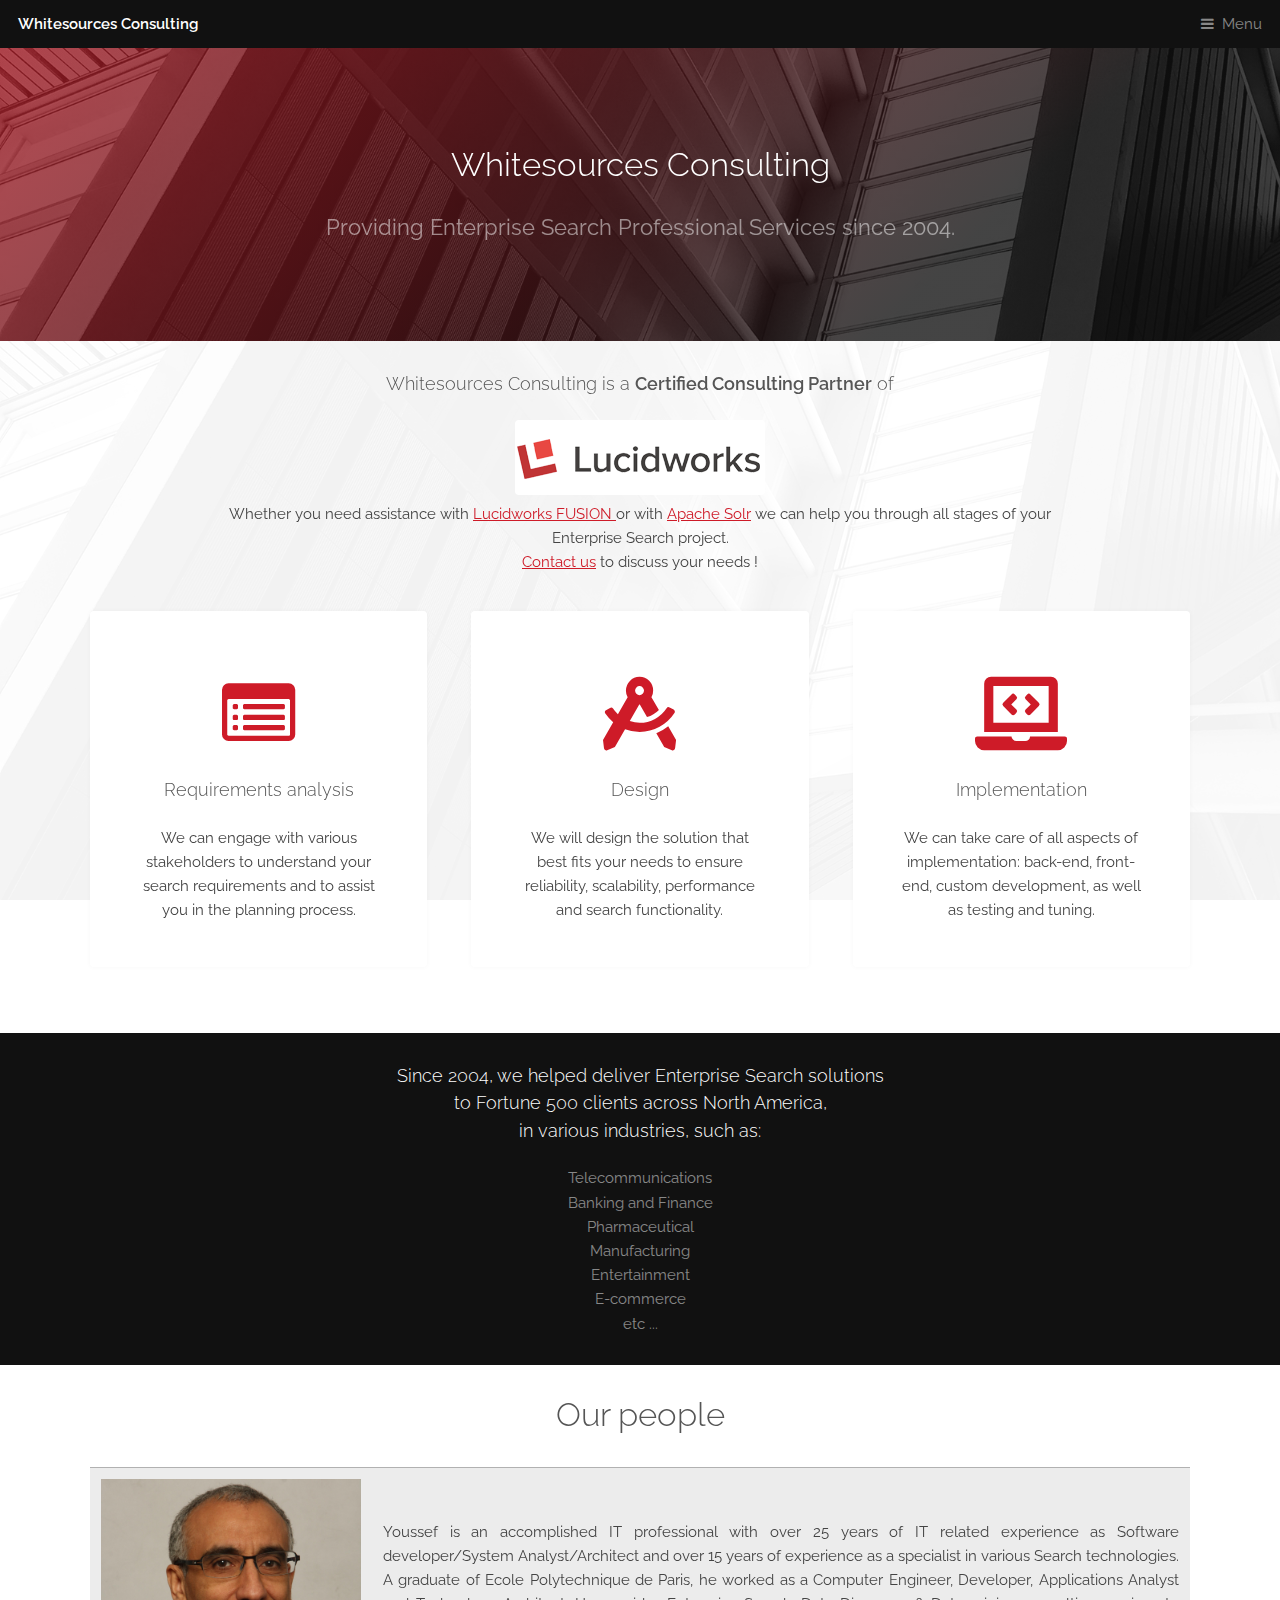
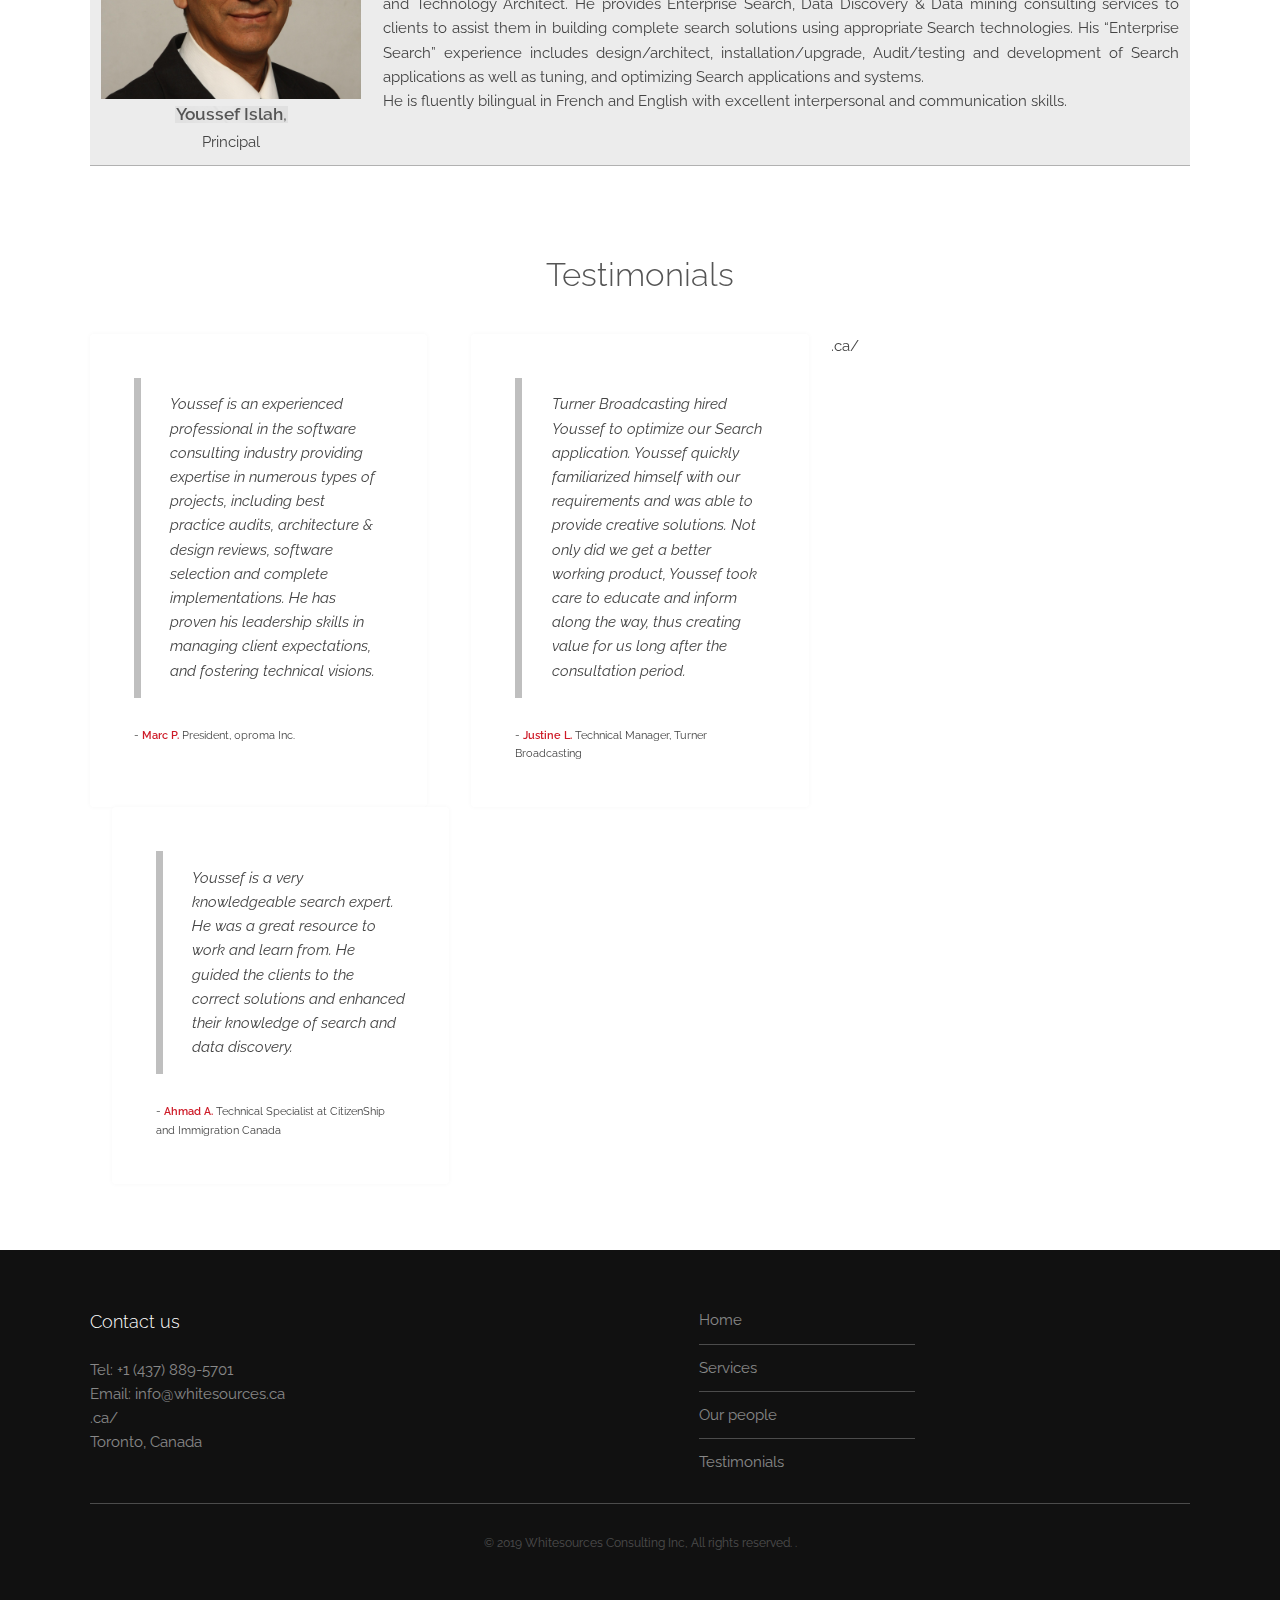
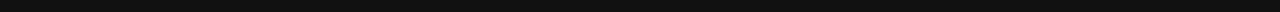
==== commit b8d82b98: "Update index.html" ====
--- a/index.html
+++ b/index.html
@@ -125,9 +125,9 @@
 						<!--section>
 							<table><row><td >
 							<div class="content" style="text-align:center;">
-									<!--div class="image"-->
+									
 									<img src="images/jawad.jpeg" width="260" height="220" alt="" />
-									<!--/div-->
+									
 									<br><b>Jawad Grar</b> <br>Senior Software Engineer
 							</div></td><td >
 
@@ -170,7 +170,7 @@
 									<p class="credit">- <strong>Justine L.</strong> <span>Technical Manager, Turner Broadcasting</span></p>
 								</div>
 							</div>
-						</section>
+						</section>.ca/
 
 						<section>
 							<div class="content">
@@ -194,7 +194,7 @@
 						<section>
 							<h3>Contact us</h3>
 							<p>Tel: +1 (437) 889-5701</p>
-							<p>Email: info@whitesources.ca</p>
+							<p>Email: info@whitesources.ca</p>.ca/
 							<p> Toronto, Canada </p>
 						</section>
 						<section>
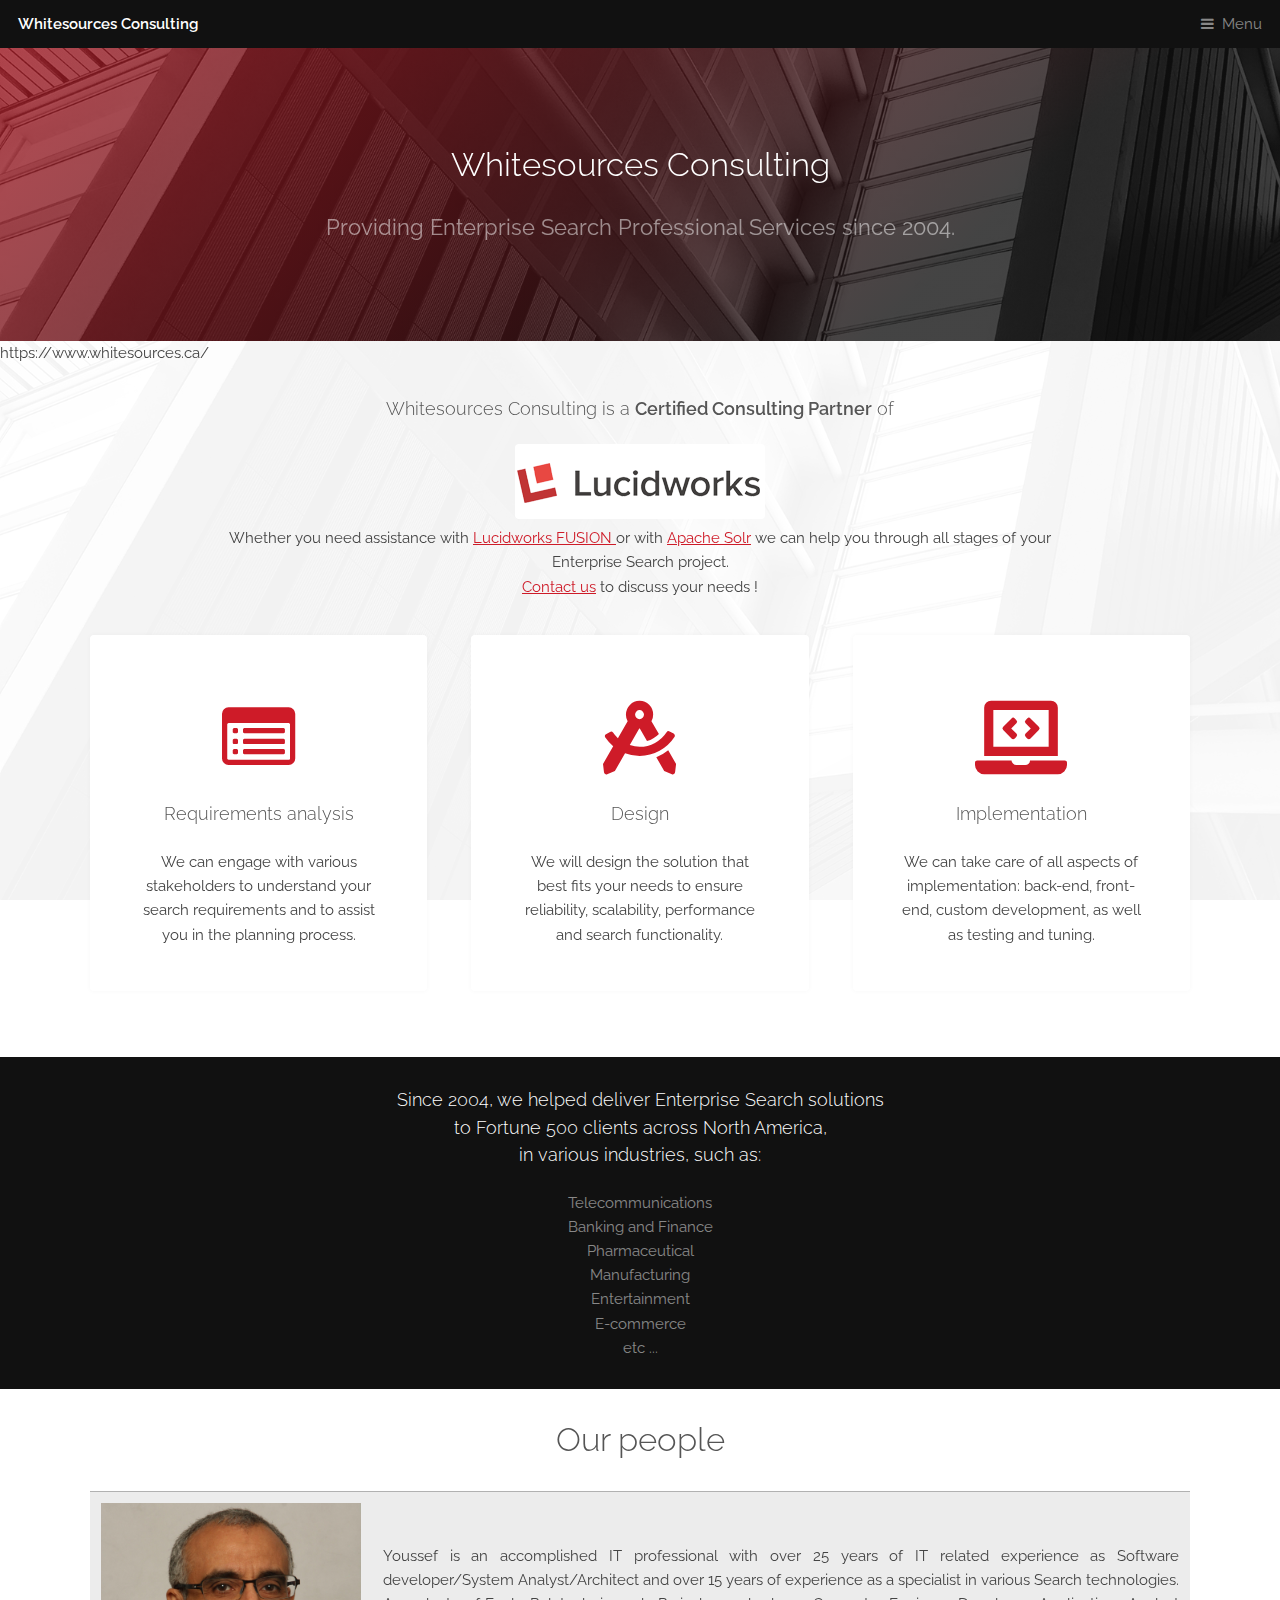
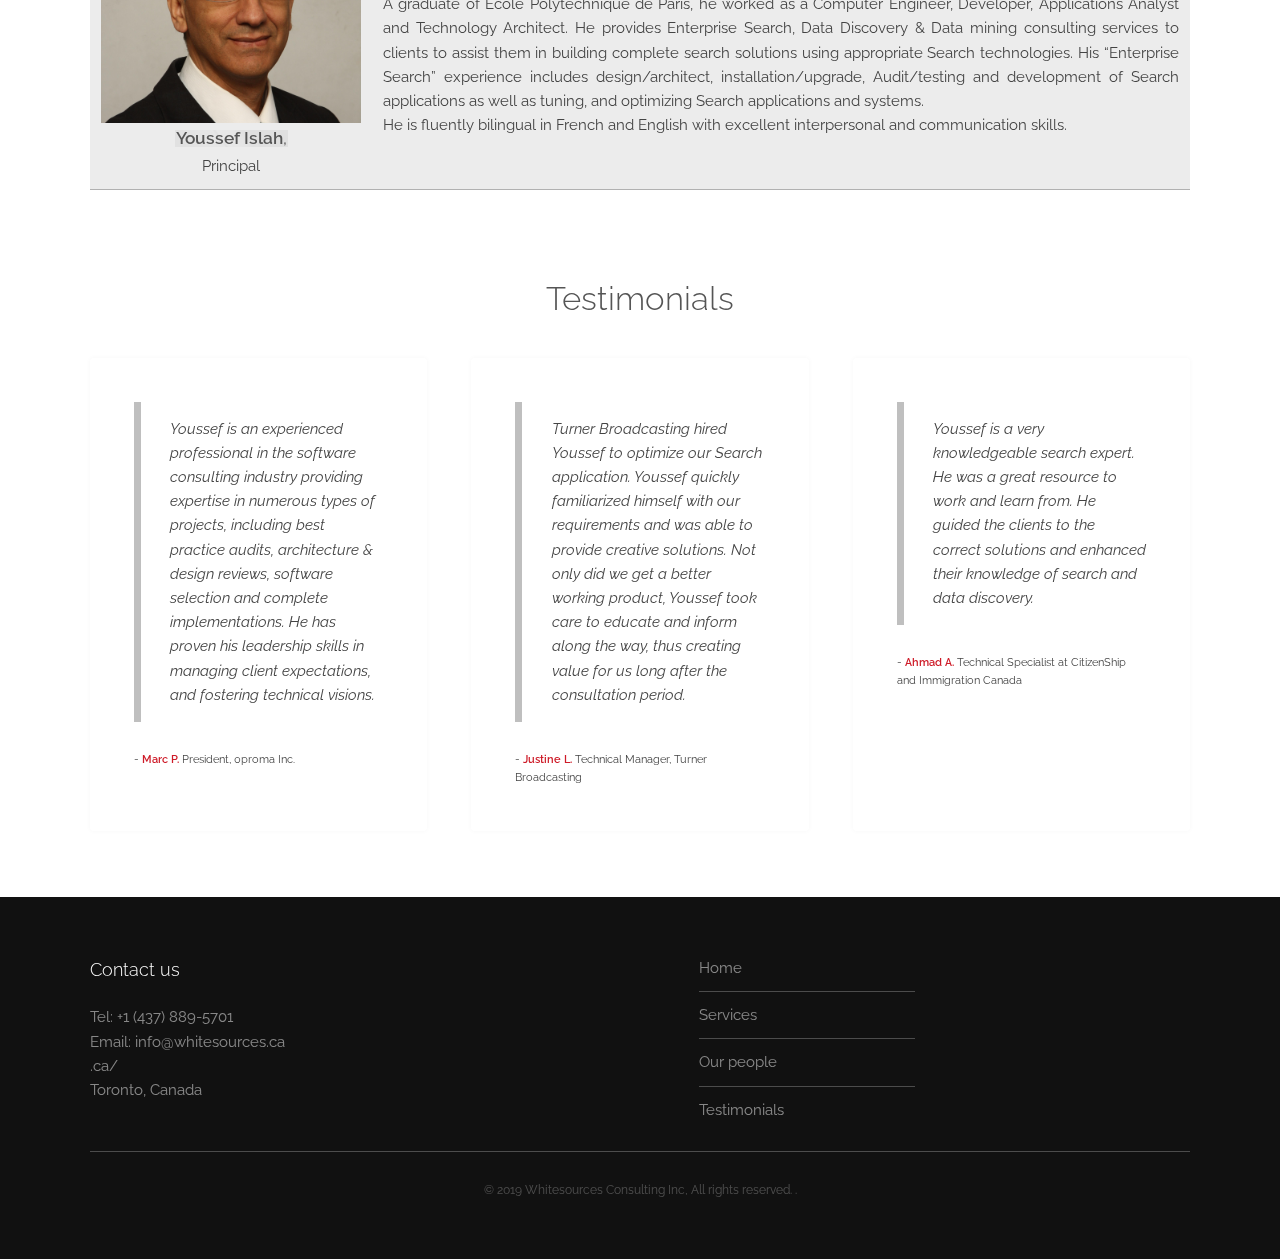
==== commit 8fae85fa: "Update index.html" ====
--- a/index.html
+++ b/index.html
@@ -40,7 +40,7 @@
 				</div>
 			</section>
 
-		<!-- Highlights --><a id="services"></a>
+		<!-- Highlights --><a id="services"></a>https://www.whitesources.ca/
 			<section class="wrapper">
 				<div class="inner">
 					<header class="special">
@@ -170,7 +170,7 @@
 									<p class="credit">- <strong>Justine L.</strong> <span>Technical Manager, Turner Broadcasting</span></p>
 								</div>
 							</div>
-						</section>.ca/
+						</section>
 
 						<section>
 							<div class="content">
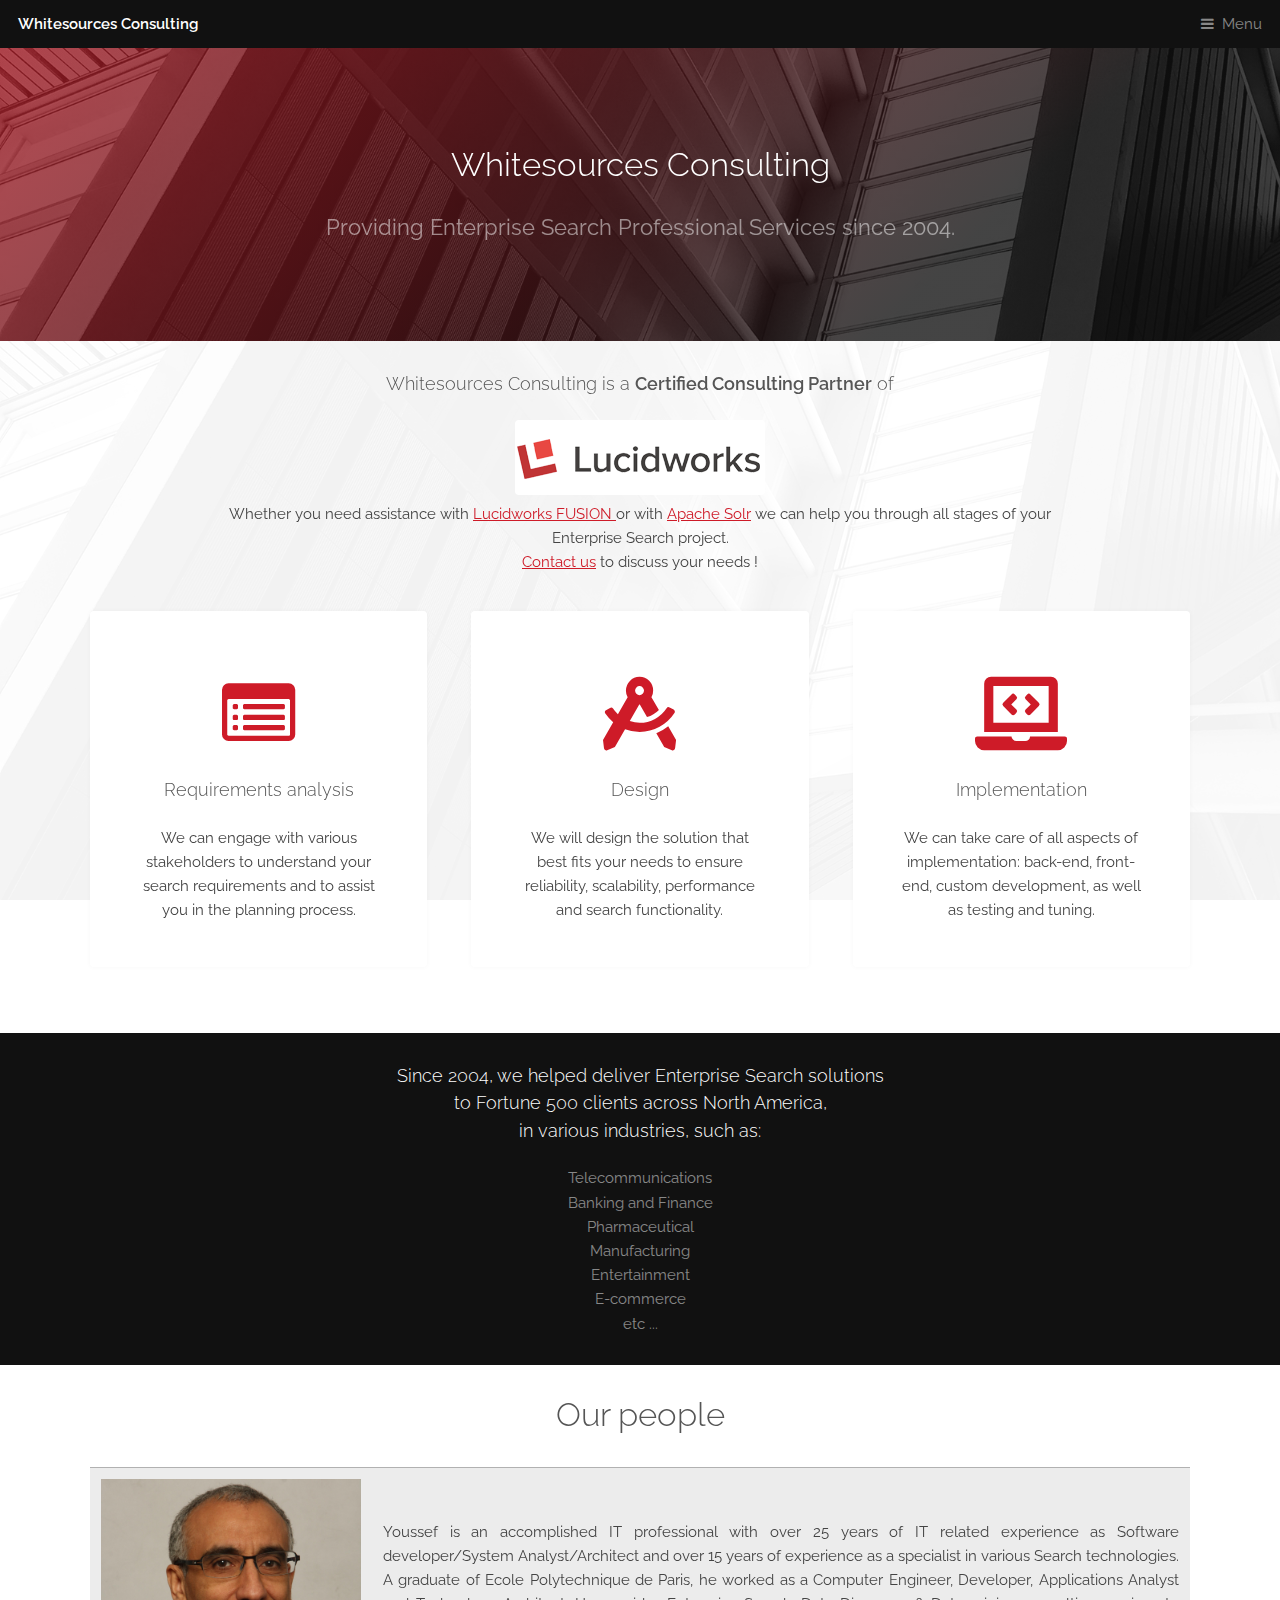
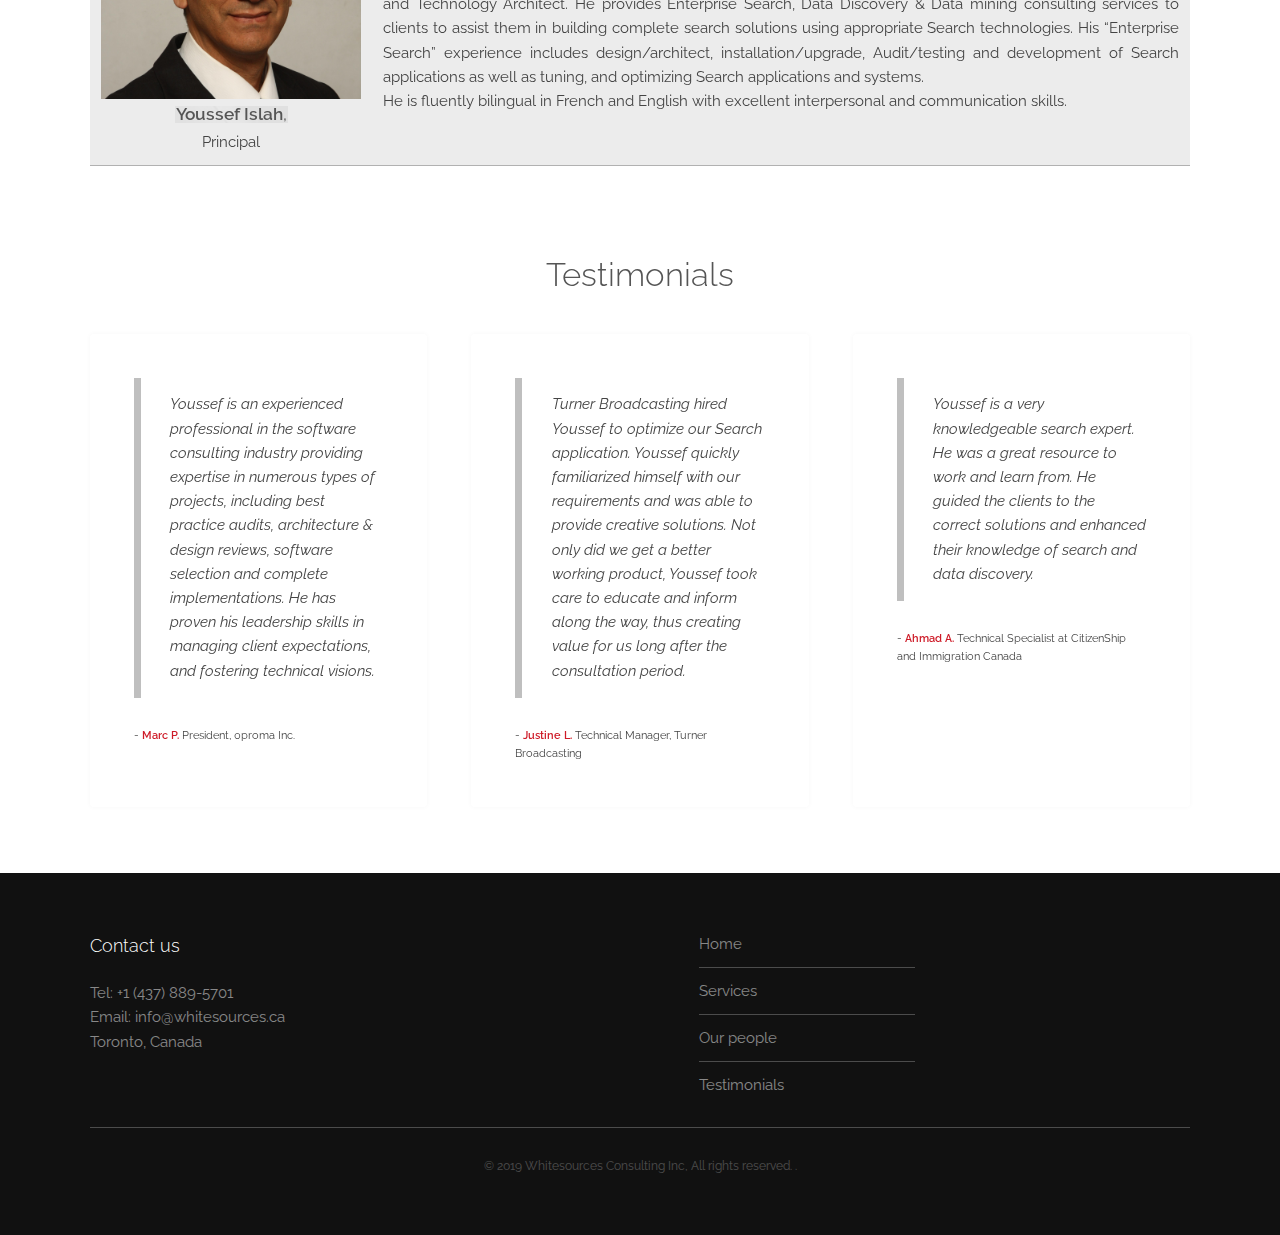
==== commit 040f9658: "fix" ====
--- a/index.html
+++ b/index.html
@@ -40,7 +40,7 @@
 				</div>
 			</section>
 
-		<!-- Highlights --><a id="services"></a>https://www.whitesources.ca/
+		<!-- Highlights --><a id="services"></a>
 			<section class="wrapper">
 				<div class="inner">
 					<header class="special">
@@ -194,7 +194,7 @@
 						<section>
 							<h3>Contact us</h3>
 							<p>Tel: +1 (437) 889-5701</p>
-							<p>Email: info@whitesources.ca</p>.ca/
+							<p>Email: info@whitesources.ca</p>
 							<p> Toronto, Canada </p>
 						</section>
 						<section>
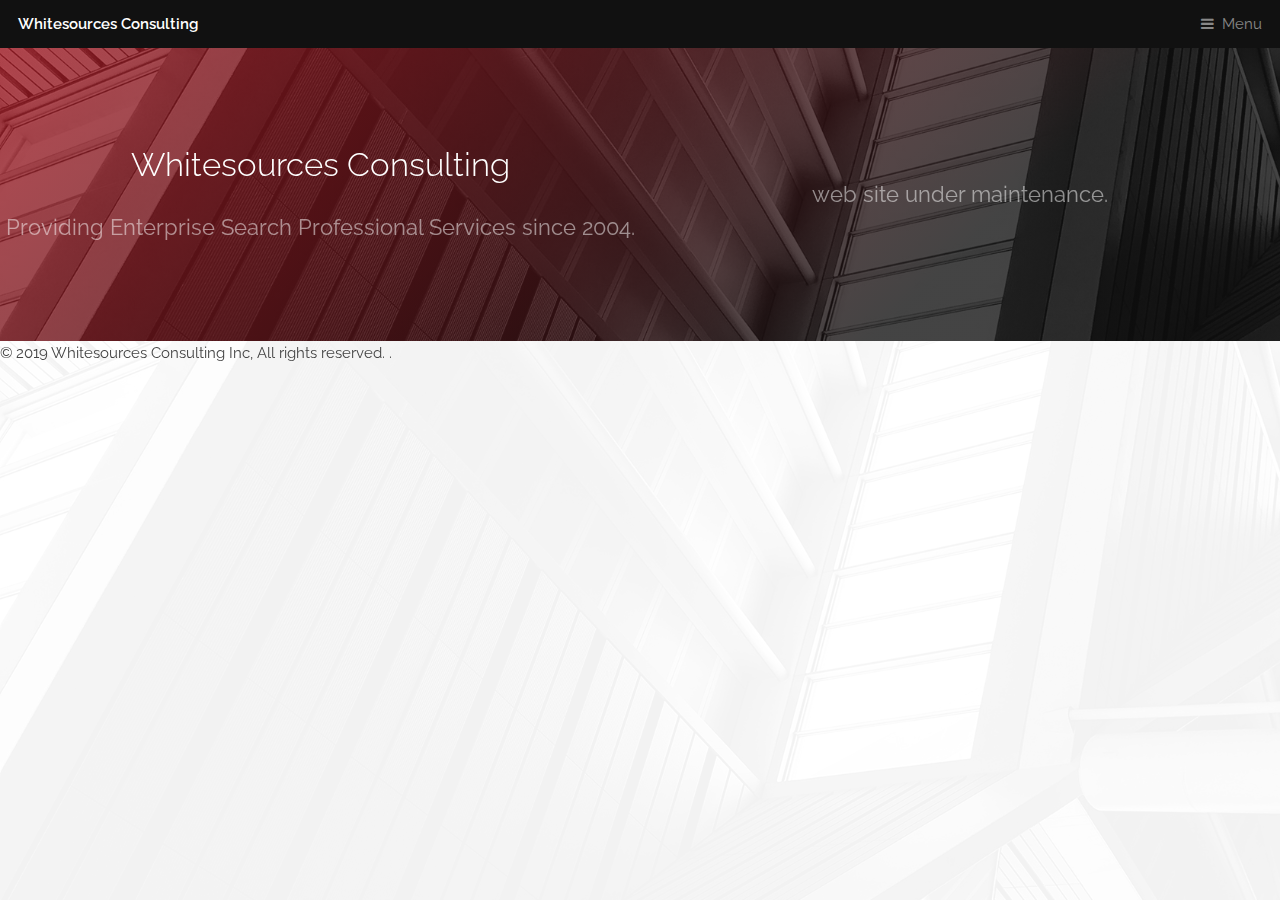
==== commit 458d7265: "Update index.html" ====
--- a/index.html
+++ b/index.html
@@ -6,7 +6,7 @@
 		<meta charset="utf-8" />
 		<meta name="viewport" content="width=device-width, initial-scale=1, user-scalable=no" />
 		<meta name="description" content="Providing Enterprise Search Professional Services, Lucidworks Fusion consulting, Apache Solr" />
-		<meta name="keywords" content=" Enterprise Search, Lucidworks Fusion, Fusion server, Fusion AI, Fusion Studio, Data ingestion, Machine learning, Entity extractions, Data discovery, Information retrieval, Content indexing, Content Classification" />
+		<!--meta name="keywords" content=" Enterprise Search, Lucidworks Fusion, Fusion server, Fusion AI, Fusion Studio, Data ingestion, Machine learning, Entity extractions, Data discovery, Information retrieval, Content indexing, Content Classification" /-->
 		<link rel="stylesheet" href="assets/css/main.css" />
 		<link rel="stylesheet" href="https://cdnjs.cloudflare.com/ajax/libs/font-awesome/5.8.2/css/all.css">
 	</head>
@@ -21,16 +21,7 @@
 				</nav>
 			</header>
 
-		<!-- Nav -->
-			<nav id="menu">
-				<ul class="links">
-					<li><a href="index.html">Home</a></li>
-					<li><a href="#services">Services</a></li>
-					<li><a href="#people">Our people</a></li>
-					<li><a href="#testimonials">Testimonials</a></li>
-					<li><a href="#contactus">Contact us</a></li>
-				</ul>
-			</nav>
+
 
 		<!-- Banner -->
 			<section id="banner">
@@ -38,175 +29,14 @@
 					<h2>Whitesources Consulting</h2>
 					<p>Providing Enterprise Search Professional Services since 2004.</p>
 				</div>
-			</section>
-
-		<!-- Highlights --><a id="services"></a>
-			<section class="wrapper">
+				
 				<div class="inner">
-					<header class="special">
-						
-						<h3>Whitesources Consulting is a <b>Certified Consulting Partner</b> of</h3>
-						<div class="image">
-							<a href="https://lucidworks.com"><img src="images/lucidworks-partners.png" alt="Lucidworks" /></a>
-						</div>
 					
-						<p>Whether you need assistance with <a href="https://lucidworks.com/products/">Lucidworks FUSION </a> or with <a href="https://lucene.apache.org/solr/">Apache Solr</a> we can help you through all stages of your Enterprise Search project.</p>
-						<p> <a href="#contactus">Contact us</a> to discuss your needs !</p>
-					</header>
-					<div class="highlights">
-						<section>
-							<div class="content">
-								<header>
-									<a href="#" class="icon fa-list-alt"><span class="label">Icon</span></a>
-									<h3>Requirements analysis</h3>
-								</header>
-								<p>We can engage with various stakeholders to understand your search requirements and to assist you in the planning process.</p>
-							</div>
-						</section>
-						<section>
-							<div class="content">
-								<header>
-									<a href="#"  class="icon"><i class="fas fa-drafting-compass"></i><span class="label"></span></a>
-									<h3>Design</h3>
-								</header>
-								<p>We will design the solution that best fits your needs to ensure reliability, scalability, performance and search functionality. </p>
-							</div>
-						</section>
-						<section>
-							<div class="content">
-								<header>
-									<a href="#" class="icon"><i class="fas fa-laptop-code"></i><span class="label"></span></a>
-									<h3>Implementation</h3>
-								</header>
-								<p>We can take care of all aspects of implementation: back-end, front-end, custom development, as well as testing and tuning.</p>
-							</div>
-						</section>
-						
-					</div>
+					<p> web site under maintenance. </p>
 				</div>
 			</section>
 
-		<!-- CTA -->
-			<section id="cta" class="wrapper">
-				<div class="inner">
-					<h3>Since 2004, we helped deliver Enterprise Search solutions <br>to Fortune 500 clients across North America, <br> in various industries, such as:</h3>
-					<p>Telecommunications<br> Banking and Finance <br> Pharmaceutical<br>Manufacturing<br> Entertainment<br> E-commerce <br> etc ...</p>
-					
-				</div>
-			</section>
 
-		<!-- Testimonials --><a id="people"></a>
-			<section class="wrapper">
-
-					<div class="inner">
-							
-							<header class="special">						
-								<h2>Our people</h2>
-							</header>
-
-						<section>
-							<table><row><td>
-
-							<div class="content" style="text-align:center;">
-									<!--div class="image"-->
-									<img src="images/people.png" width="260" height="220" alt="" />
-									<!--/div-->
-									<br><img src="images/last.png"/> <br>Principal
-							</div></td><td>
-
-						
-							<div class="content" style="text-align:justify;">						
-									Youssef is an accomplished IT professional with over 25 years of IT related experience as Software developer/System Analyst/Architect and over 15 years of experience as a specialist in various Search technologies.
-A graduate of Ecole Polytechnique de Paris, he worked as a Computer Engineer, Developer, Applications Analyst and Technology Architect. He provides Enterprise Search, Data Discovery & Data mining consulting services to clients to assist them in building complete search solutions using appropriate Search technologies. His “Enterprise Search” experience includes design/architect, installation/upgrade, Audit/testing and development of Search applications as well as tuning, and optimizing Search applications and systems.<br>
-He is fluently bilingual in French and English with excellent interpersonal and communication skills.</p>
-							</div></td></row></table>
-						</section>
-
-						<!--section>
-							<table><row><td >
-							<div class="content" style="text-align:center;">
-									
-									<img src="images/jawad.jpeg" width="260" height="220" alt="" />
-									
-									<br><b>Jawad Grar</b> <br>Senior Software Engineer
-							</div></td><td >
-
-							<div class="content" style="text-align:justify;">Jawad has more than 10 years experience as a software engineer. He is a Full Stack developer with expertise in frontend and backend development. He also has experience in  all phases of the Software Development and Maintenance Lifecycle, including requirements definition, systems analysis, design, prototyping, building proof of concept, system design, interface implementation, coding, testing, optimizing, document writing and maintenance. He graduated from Laval University with a bachelor in Computer engineering and he has a broad industry experience.<br>
-He is fluently bilingual in French and English with excellent interpersonal and communication skills.
-							</div></td></row></table>
-						</section-->
-
-					</div>
-				</div>
-			</section>
-
-		<!-- Testimonials --><a id="testimonials"></a>
-			<section  class="wrapper">
-				<div class="inner">
-					<header class="special">
-						<h2>Testimonials</h2>
-					</header>
-					<div class="testimonials">
-
-						<section>
-							<div class="content">
-								<blockquote>
-									<p>Youssef is an experienced professional in the software consulting industry providing expertise in numerous types of projects, including best practice audits, architecture & design reviews, software selection and complete implementations. He has proven his leadership skills in managing client expectations, and fostering technical visions.</p>
-								</blockquote>
-								<div class="author">
-								
-									<p class="credit">- <strong>Marc P.</strong> <span>President, 0proma Inc.</span></p>
-								</div>
-							</div>
-						</section>
-
-						<section>
-							<div class="content">
-								<blockquote>
-									<p>Turner Broadcasting hired Youssef to optimize our Search application. Youssef quickly familiarized himself with our requirements and was able to provide creative solutions. Not only did we get a better working product, Youssef took care to educate and inform along the way, thus creating value for us long after the consultation period.</p>
-								</blockquote>
-								<div class="author">
-
-									<p class="credit">- <strong>Justine L.</strong> <span>Technical Manager, Turner Broadcasting</span></p>
-								</div>
-							</div>
-						</section>
-
-						<section>
-							<div class="content">
-								<blockquote>
-									<p>Youssef is a very knowledgeable search expert. He was a great resource to work and learn from. He guided the clients to the correct solutions and enhanced their knowledge of search and data discovery.</p>
-								</blockquote>
-								<div class="author">
-				
-									<p class="credit">- <strong>Ahmad A.</strong> <span>Technical Specialist at CitizenShip and Immigration Canada</span></p>
-								</div>
-							</div>
-						</section>
-					</div>
-				</div>
-			</section>
-
-		<!-- Footer --><a id="contactus"></a>
-			<footer id="footer">
-				<div class="inner">
-					<div class="content">
-						<section>
-							<h3>Contact us</h3>
-							<p>Tel: +1 (437) 889-5701</p>
-							<p>Email: info@whitesources.ca</p>
-							<p> Toronto, Canada </p>
-						</section>
-						<section>
-							<ul class="alt">
-								<li><a href="index.html">Home</a></li>
-								<li><a href="#services">Services</a></li>
-								<li><a href="#people">Our people</a></li>
-								<li><a href="#testimonials">Testimonials</a></li>
-							</ul>
-						</section>
-
-					</div>
 					<div class="copyright">
 						&copy; 2019 Whitesources Consulting Inc, All rights reserved.  </a>.
 					</div>
@@ -222,3 +52,4 @@
 
 	</body>
 </html>
+						
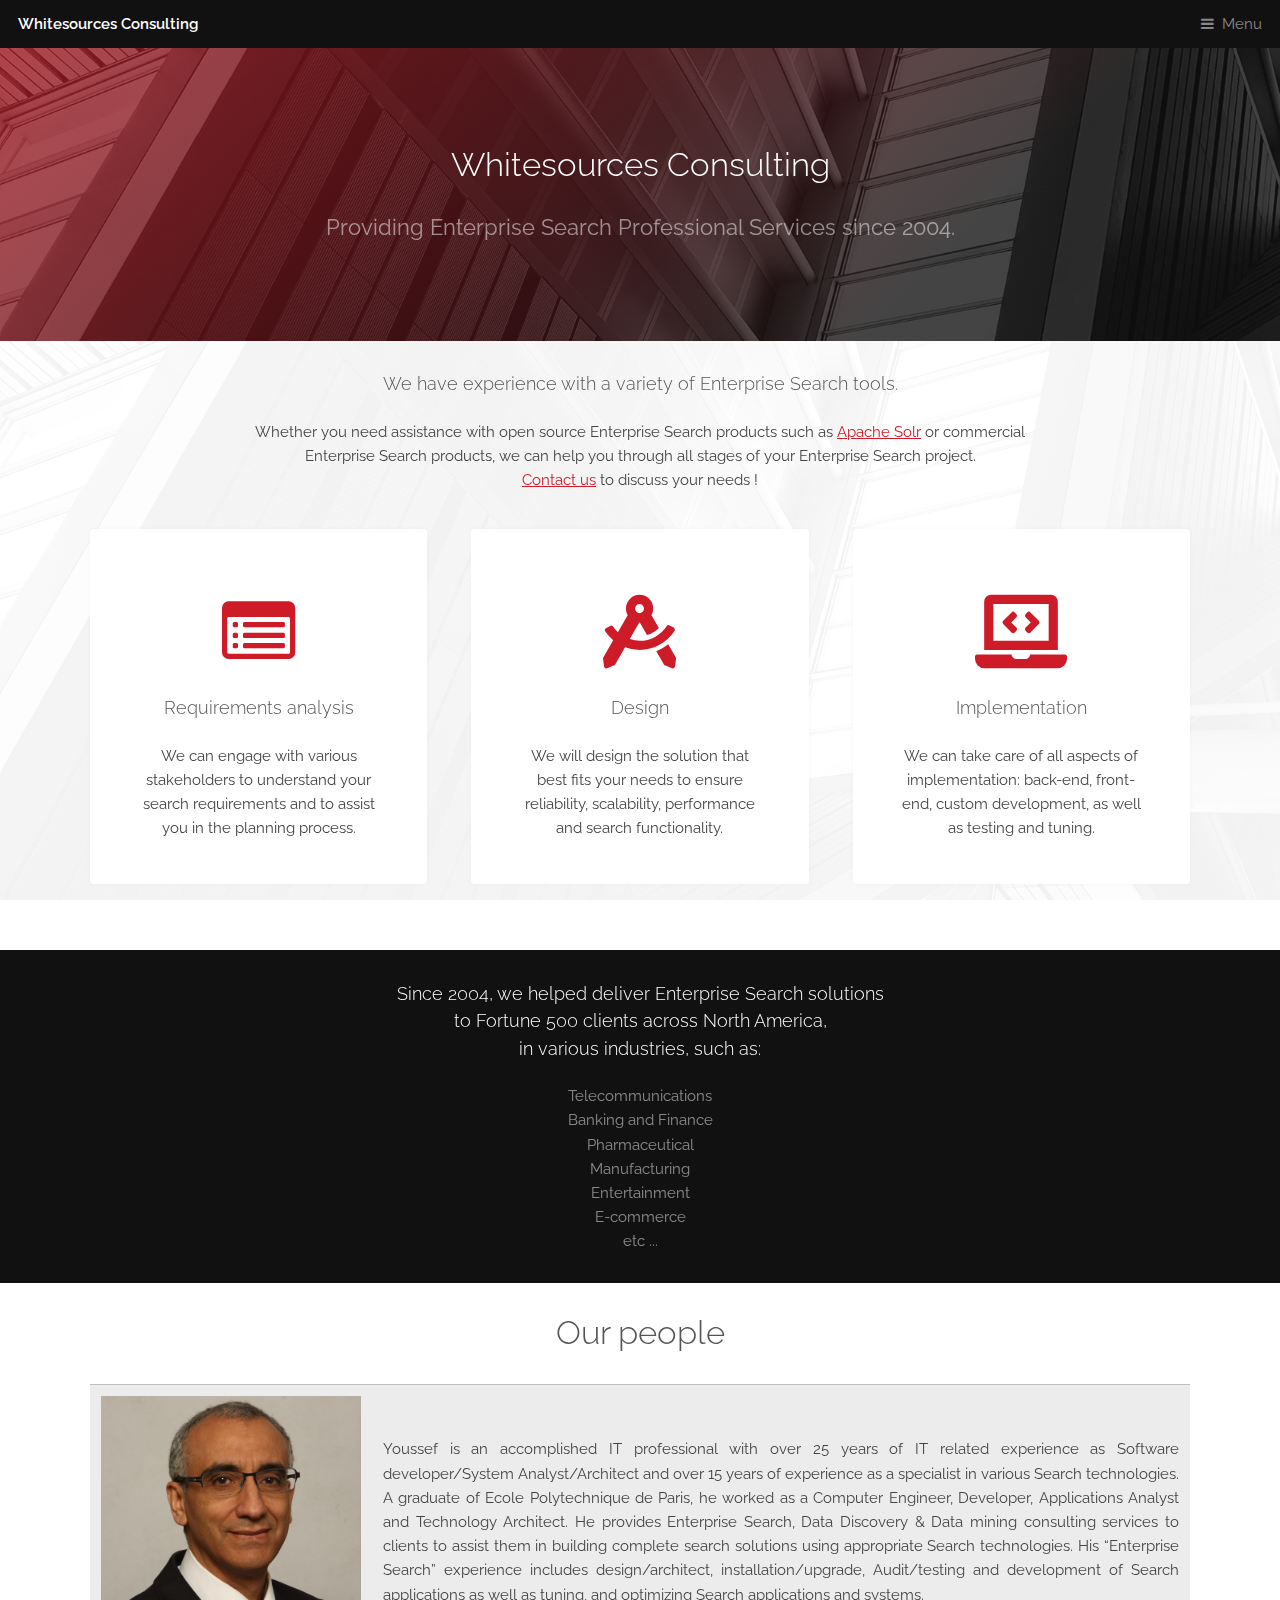
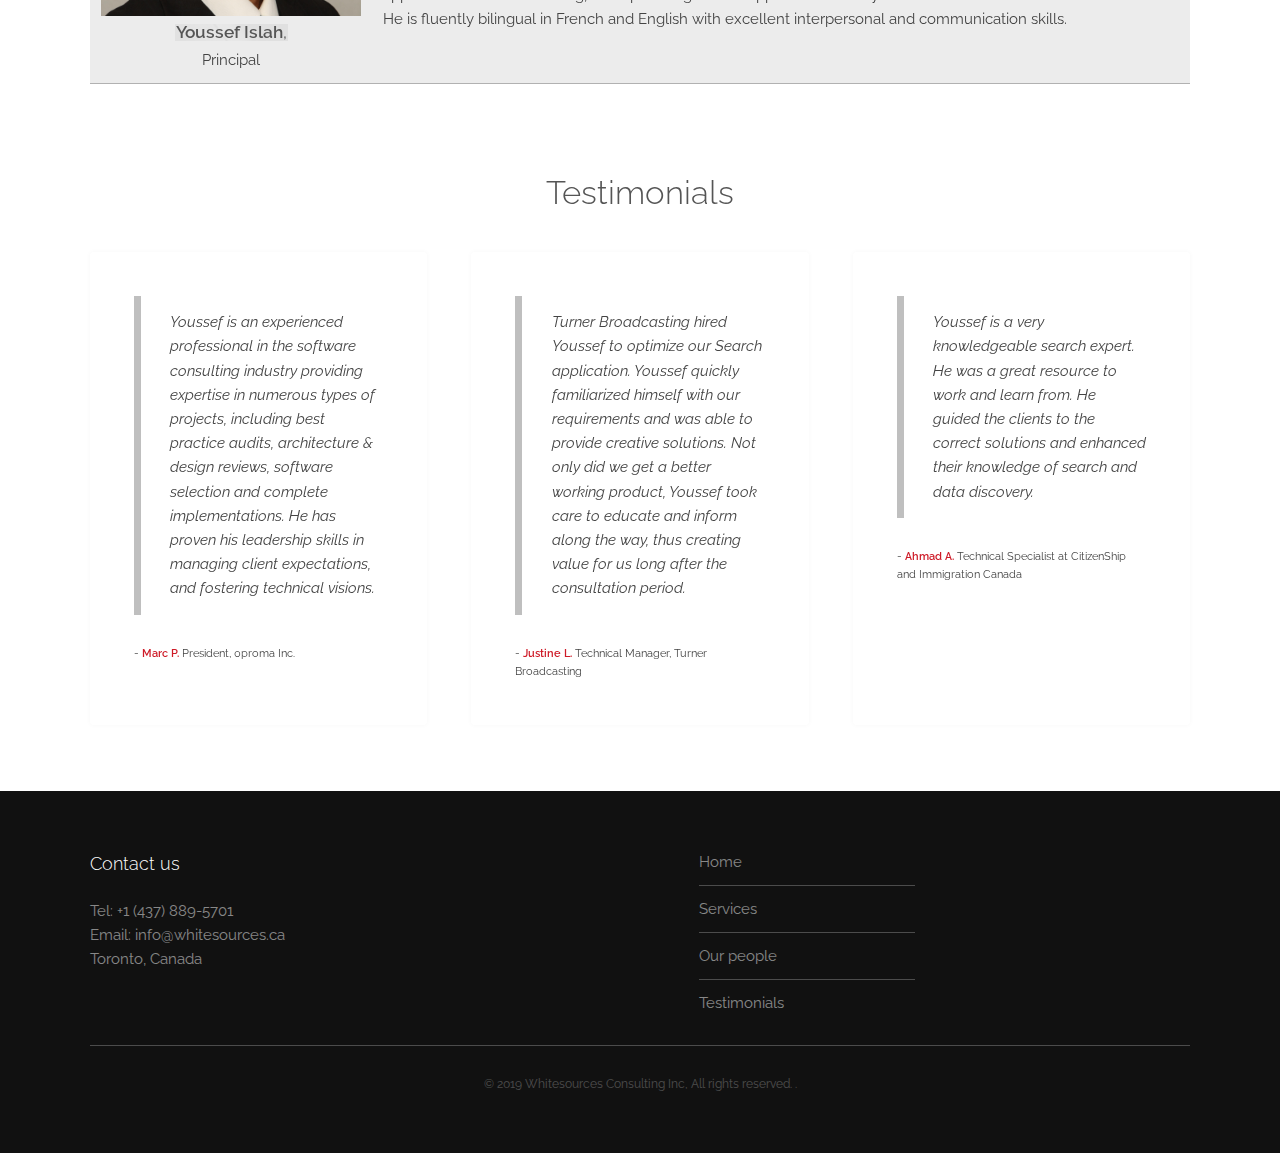
==== commit c595b9ae: "Remove Jawad" ====
--- a/index.html
+++ b/index.html
@@ -6,7 +6,7 @@
 		<meta charset="utf-8" />
 		<meta name="viewport" content="width=device-width, initial-scale=1, user-scalable=no" />
 		<meta name="description" content="Providing Enterprise Search Professional Services, Lucidworks Fusion consulting, Apache Solr" />
-		<!--meta name="keywords" content=" Enterprise Search, Lucidworks Fusion, Fusion server, Fusion AI, Fusion Studio, Data ingestion, Machine learning, Entity extractions, Data discovery, Information retrieval, Content indexing, Content Classification" /-->
+		<meta name="keywords" content=" Enterprise Search, Lucidworks Fusion, Fusion server, Fusion AI, Fusion Studio, Data ingestion, Machine learning, Entity extractions, Data discovery, Information retrieval, Content indexing, Content Classification" />
 		<link rel="stylesheet" href="assets/css/main.css" />
 		<link rel="stylesheet" href="https://cdnjs.cloudflare.com/ajax/libs/font-awesome/5.8.2/css/all.css">
 	</head>
@@ -21,7 +21,16 @@
 				</nav>
 			</header>
 
-
+		<!-- Nav -->
+			<nav id="menu">
+				<ul class="links">
+					<li><a href="index.html">Home</a></li>
+					<li><a href="#services">Services</a></li>
+					<li><a href="#people">Our people</a></li>
+					<li><a href="#testimonials">Testimonials</a></li>
+					<li><a href="#contactus">Contact us</a></li>
+				</ul>
+			</nav>
 
 		<!-- Banner -->
 			<section id="banner">
@@ -29,14 +38,172 @@
 					<h2>Whitesources Consulting</h2>
 					<p>Providing Enterprise Search Professional Services since 2004.</p>
 				</div>
+			</section>
+
+		<!-- Highlights --><a id="services"></a>
+			<section class="wrapper">
+				<div class="inner">
+					<header class="special">
+						
+						<h3>We have experience with a variety of Enterprise Search tools.</h3>
+					
+						<p>Whether you need assistance with open source Enterprise Search products such as <a href="https://lucene.apache.org/solr/">Apache Solr</a> or commercial Enterprise Search products, we can help you through all stages of your Enterprise Search project.</p>
+						<p> <a href="#contactus">Contact us</a> to discuss your needs !</p>
+					</header>
+					<div class="highlights">
+						<section>
+							<div class="content">
+								<header>
+									<a href="#" class="icon fa-list-alt"><span class="label">Icon</span></a>
+									<h3>Requirements analysis</h3>
+								</header>
+								<p>We can engage with various stakeholders to understand your search requirements and to assist you in the planning process.</p>
+							</div>
+						</section>
+						<section>
+							<div class="content">
+								<header>
+									<a href="#"  class="icon"><i class="fas fa-drafting-compass"></i><span class="label"></span></a>
+									<h3>Design</h3>
+								</header>
+								<p>We will design the solution that best fits your needs to ensure reliability, scalability, performance and search functionality. </p>
+							</div>
+						</section>
+						<section>
+							<div class="content">
+								<header>
+									<a href="#" class="icon"><i class="fas fa-laptop-code"></i><span class="label"></span></a>
+									<h3>Implementation</h3>
+								</header>
+								<p>We can take care of all aspects of implementation: back-end, front-end, custom development, as well as testing and tuning.</p>
+							</div>
+						</section>
+						
+					</div>
+				</div>
+			</section>
+
+		<!-- CTA -->
+			<section id="cta" class="wrapper">
+				<div class="inner">
+					<h3>Since 2004, we helped deliver Enterprise Search solutions <br>to Fortune 500 clients across North America, <br> in various industries, such as:</h3>
+					<p>Telecommunications<br> Banking and Finance <br> Pharmaceutical<br>Manufacturing<br> Entertainment<br> E-commerce <br> etc ...</p>
+					
+				</div>
+			</section>
+
+		<!-- Testimonials --><a id="people"></a>
+			<section class="wrapper">
+
+					<div class="inner">
+							
+							<header class="special">						
+								<h2>Our people</h2>
+							</header>
+
+						<section>
+							<table><row><td>
+
+							<div class="content" style="text-align:center;">
+									<!--div class="image"-->
+									<img src="images/people.png" width="260" height="220" alt="" />
+									<!--/div-->
+									<br><img src="images/last.png"/> <br>Principal
+							</div></td><td>
+
+						
+							<div class="content" style="text-align:justify;">						
+									Youssef is an accomplished IT professional with over 25 years of IT related experience as Software developer/System Analyst/Architect and over 15 years of experience as a specialist in various Search technologies.
+A graduate of Ecole Polytechnique de Paris, he worked as a Computer Engineer, Developer, Applications Analyst and Technology Architect. He provides Enterprise Search, Data Discovery & Data mining consulting services to clients to assist them in building complete search solutions using appropriate Search technologies. His “Enterprise Search” experience includes design/architect, installation/upgrade, Audit/testing and development of Search applications as well as tuning, and optimizing Search applications and systems.<br>
+He is fluently bilingual in French and English with excellent interpersonal and communication skills.</p>
+							</div></td></row></table>
+						</section>
+
+						<!--section>
+							<table><row><td >
+							<div class="content" style="text-align:center;">
+									<!--div class="image"-->
+									<!--img src="images/jawad.jpeg" width="260" height="220" alt="" />
+									<!--/div-->
+									<!--br><b>Jawad Grar</b> <br>Senior Software Engineer
+							</div></td><td >
+
+							<div class="content" style="text-align:justify;">Jawad has more than 10 years experience as a software engineer. He is a Full Stack developer with expertise in frontend and backend development. He also has experience in  all phases of the Software Development and Maintenance Lifecycle, including requirements definition, systems analysis, design, prototyping, building proof of concept, system design, interface implementation, coding, testing, optimizing, document writing and maintenance. He graduated from Laval University with a bachelor in Computer engineering and he has a broad industry experience.<br>
+He is fluently bilingual in French and English with excellent interpersonal and communication skills.
+							</div></td></row></table>
+						</section-->
+
+					</div>
+				</div>
+			</section>
+
+		<!-- Testimonials --><a id="testimonials"></a>
+			<section  class="wrapper">
+				<div class="inner">
+					<header class="special">
+						<h2>Testimonials</h2>
+					</header>
+					<div class="testimonials">
+
+						<section>
+							<div class="content">
+								<blockquote>
+									<p>Youssef is an experienced professional in the software consulting industry providing expertise in numerous types of projects, including best practice audits, architecture & design reviews, software selection and complete implementations. He has proven his leadership skills in managing client expectations, and fostering technical visions.</p>
+								</blockquote>
+								<div class="author">
+								
+									<p class="credit">- <strong>Marc P.</strong> <span>President, 0proma Inc.</span></p>
+								</div>
+							</div>
+						</section>
+
+						<section>
+							<div class="content">
+								<blockquote>
+									<p>Turner Broadcasting hired Youssef to optimize our Search application. Youssef quickly familiarized himself with our requirements and was able to provide creative solutions. Not only did we get a better working product, Youssef took care to educate and inform along the way, thus creating value for us long after the consultation period.</p>
+								</blockquote>
+								<div class="author">
+
+									<p class="credit">- <strong>Justine L.</strong> <span>Technical Manager, Turner Broadcasting</span></p>
+								</div>
+							</div>
+						</section>
+
+						<section>
+							<div class="content">
+								<blockquote>
+									<p>Youssef is a very knowledgeable search expert. He was a great resource to work and learn from. He guided the clients to the correct solutions and enhanced their knowledge of search and data discovery.</p>
+								</blockquote>
+								<div class="author">
 				
-				<div class="inner">
-					
-					<p> web site under maintenance. </p>
-				</div>
-			</section>
-
-
+									<p class="credit">- <strong>Ahmad A.</strong> <span>Technical Specialist at CitizenShip and Immigration Canada</span></p>
+								</div>
+							</div>
+						</section>
+					</div>
+				</div>
+			</section>
+
+		<!-- Footer --><a id="contactus"></a>
+			<footer id="footer">
+				<div class="inner">
+					<div class="content">
+						<section>
+							<h3>Contact us</h3>
+							<p>Tel: +1 (437) 889-5701</p>
+							<p>Email: info@whitesources.ca</p>
+							<p> Toronto, Canada </p>
+						</section>
+						<section>
+							<ul class="alt">
+								<li><a href="index.html">Home</a></li>
+								<li><a href="#services">Services</a></li>
+								<li><a href="#people">Our people</a></li>
+								<li><a href="#testimonials">Testimonials</a></li>
+							</ul>
+						</section>
+
+					</div>
 					<div class="copyright">
 						&copy; 2019 Whitesources Consulting Inc, All rights reserved.  </a>.
 					</div>
@@ -52,4 +219,3 @@
 
 	</body>
 </html>
-						
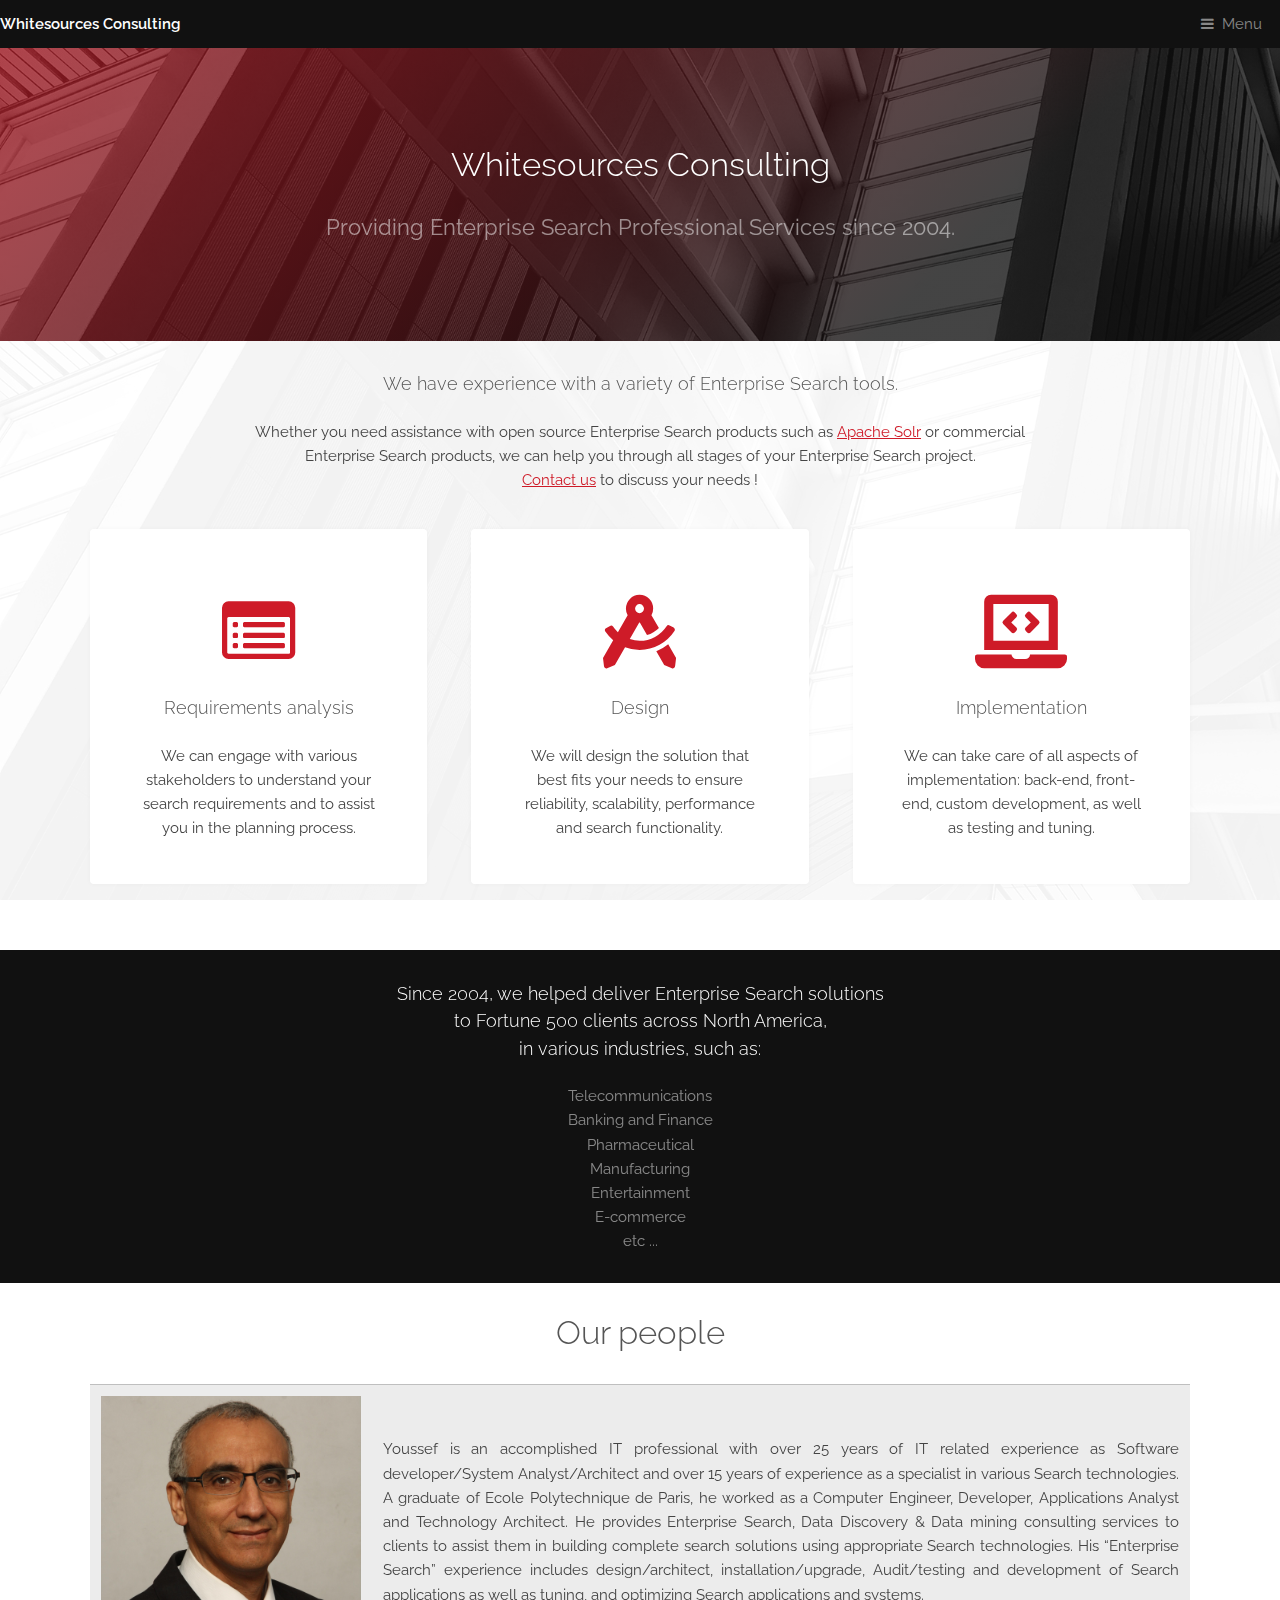
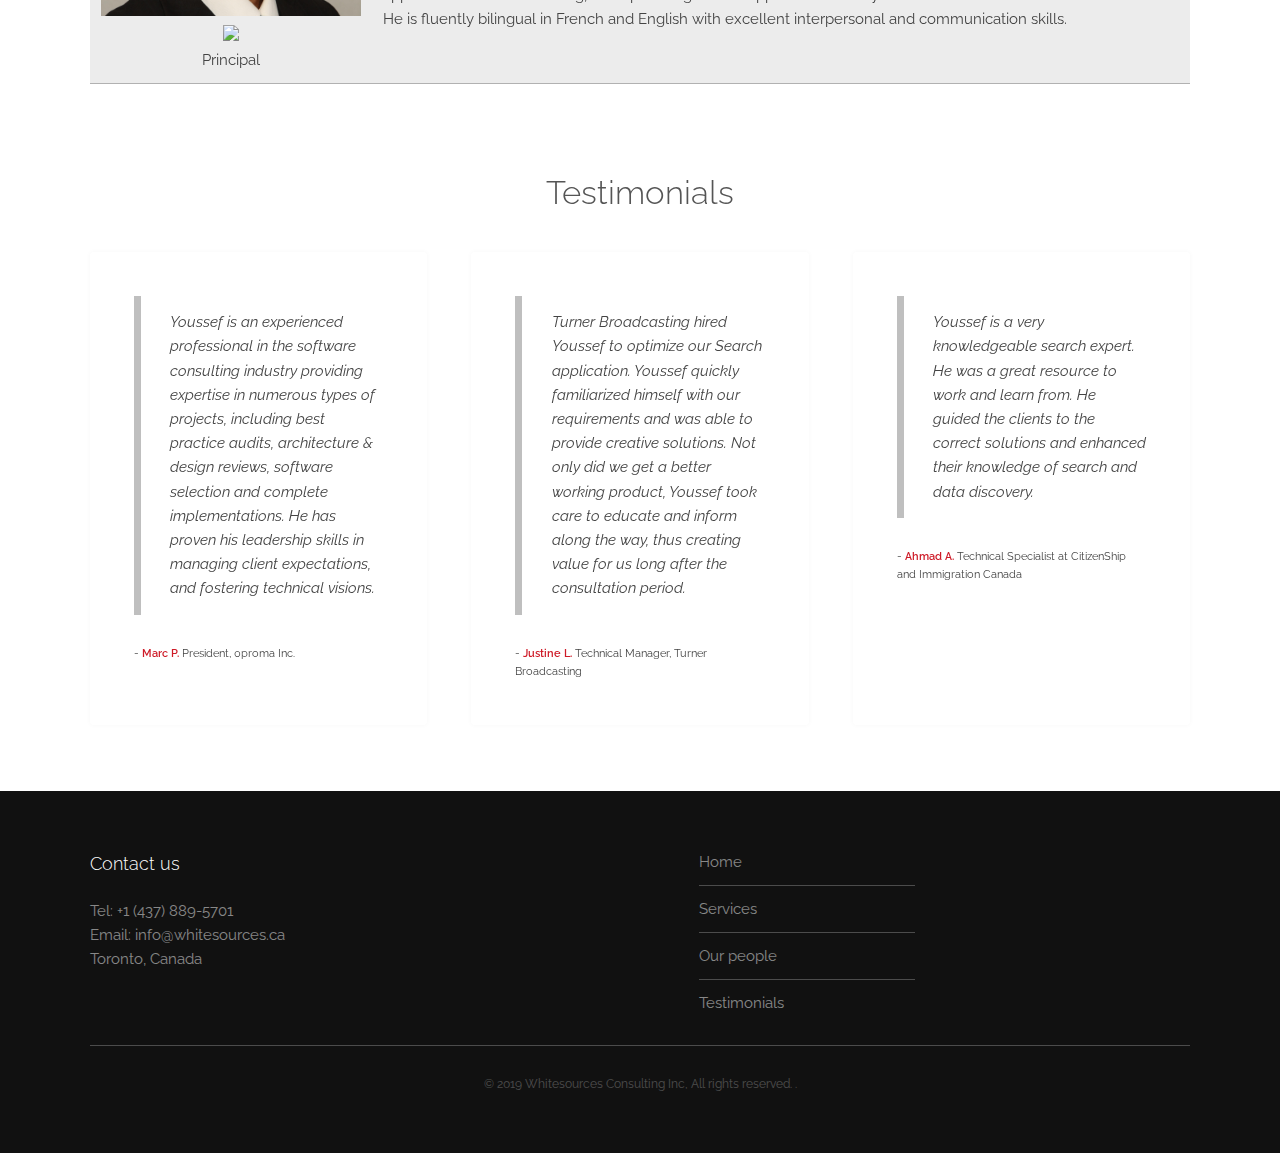
==== commit a75b01a0: "mobile" ====
--- a/index.html
+++ b/index.html
@@ -26,6 +26,7 @@
 				<ul class="links">
 					<li><a href="index.html">Home</a></li>
 					<li><a href="#services">Services</a></li>
+					<li><a href="mobile-teams.html">Mobile Solutions</a></li>
 					<li><a href="#people">Our people</a></li>
 					<li><a href="#testimonials">Testimonials</a></li>
 					<li><a href="#contactus">Contact us</a></li>
--- a/assets/css/main.css
+++ b/assets/css/main.css
@@ -2435,7 +2435,7 @@
     font-weight: 600;
     height: inherit;
     line-height: inherit;
-    padding: 0 1.25rem;
+    padding: 0 0;
     text-decoration: none; }
   #header > nav > a {
     color: inherit;
